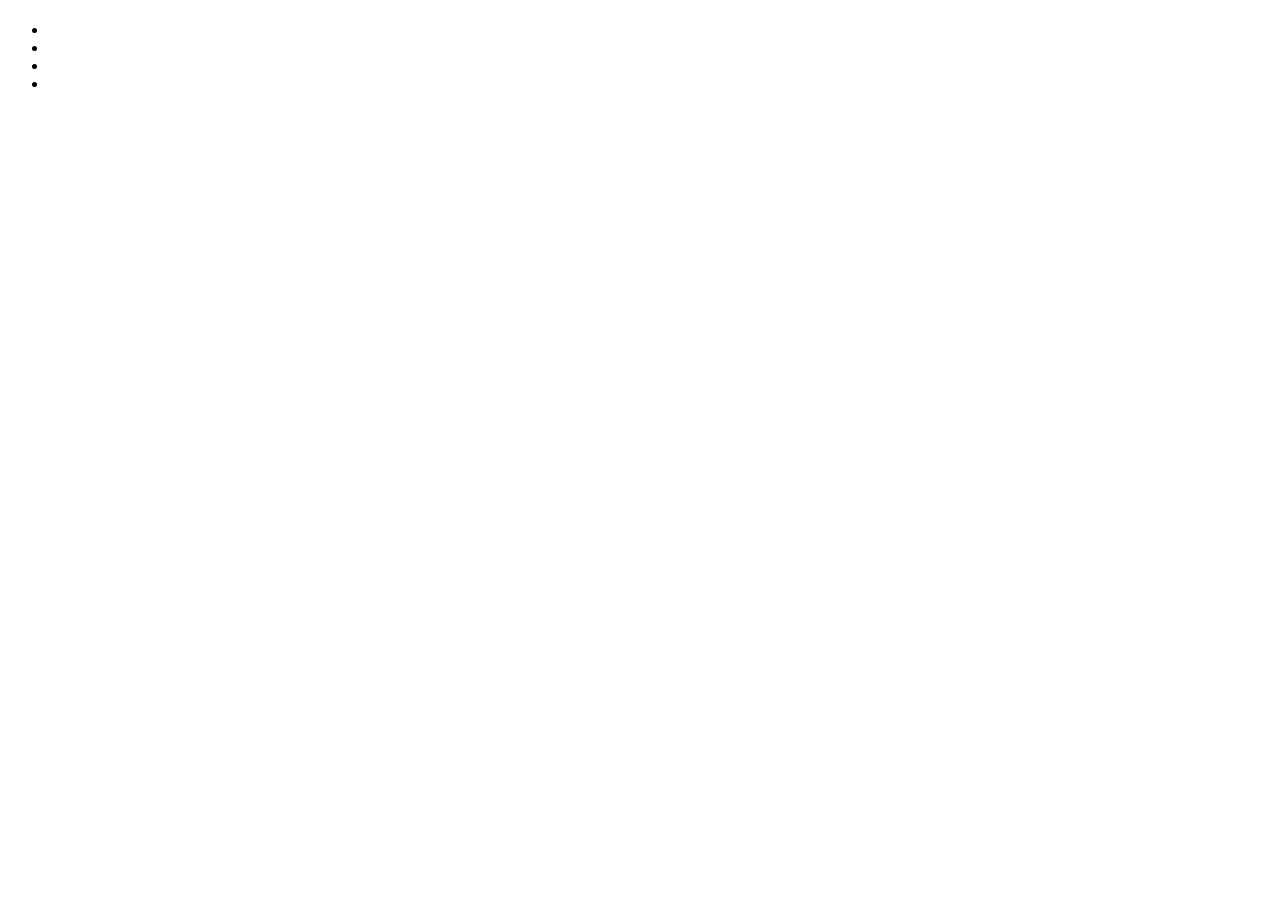
==== progect/index.html @ 701b2082 "создана структура шапки страницы" ====
<!DOCTYPE html>
<html lang="en">
<head>

    <meta charset="UTF-8">
    <meta name="viewport" content="width=device-width, initial-scale=1.0">
    <title>Document</title>
    <link rel="stylesheet" href="style.css">
</head>
<body>
    <div class="conteiner">
        <header class="main-header">
            <h1></h1>
            <ul>
                <li></li>
                <li></li>
                <li></li>
                <li></li>
            </ul>
        </header>
    </div>
</body>
</html>
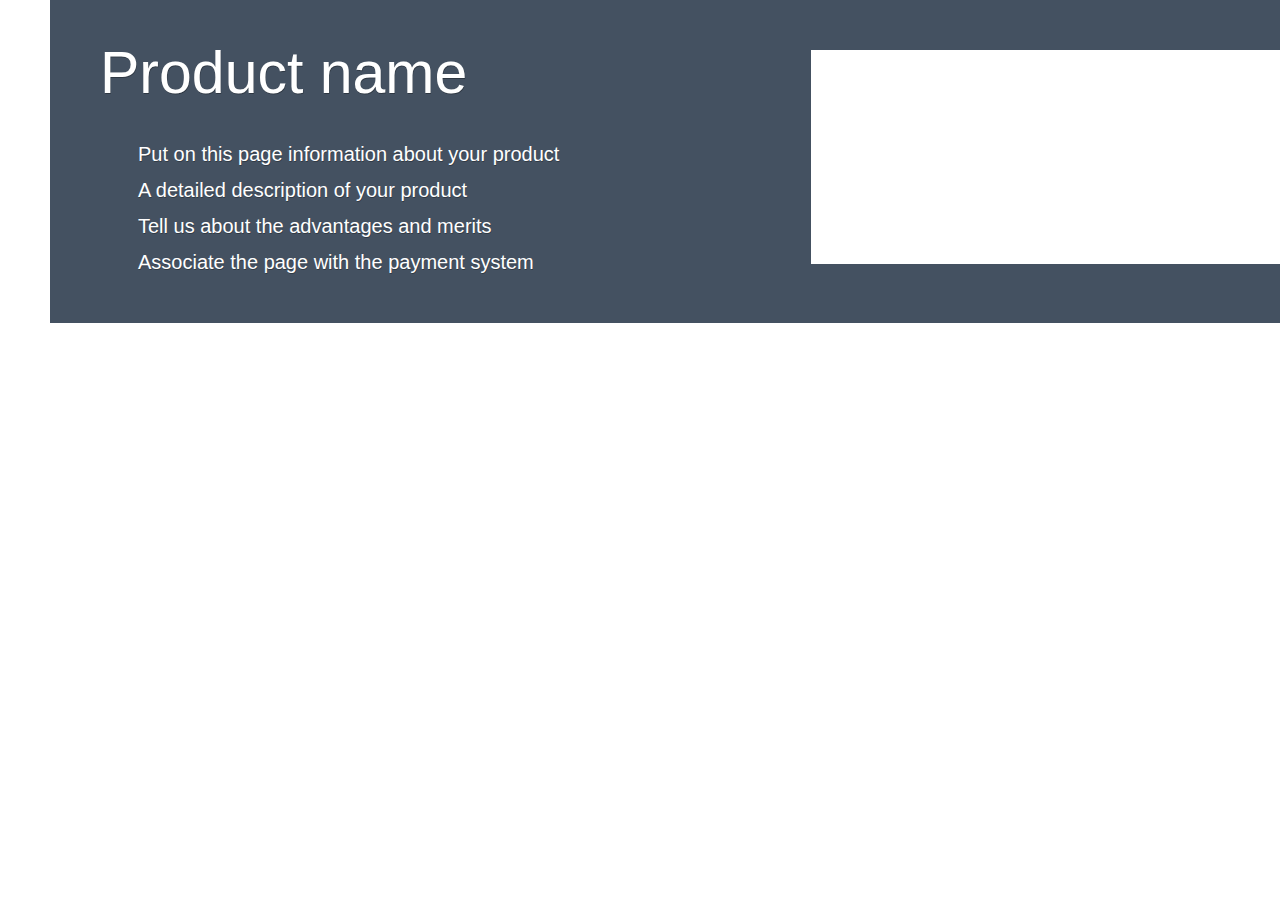
==== commit 76582f12: "Блок header закончен" ====
--- a/progect/index.html
+++ b/progect/index.html
@@ -5,18 +5,26 @@
     <meta charset="UTF-8">
     <meta name="viewport" content="width=device-width, initial-scale=1.0">
     <title>Document</title>
-    <link rel="stylesheet" href="style.css">
+    <link rel="stylesheet" href="css/style.css">
+    <link rel="stylesheet" href="fonts/9041.ttf">
 </head>
 <body>
     <div class="conteiner">
         <header class="main-header">
-            <h1></h1>
-            <ul>
-                <li></li>
-                <li></li>
-                <li></li>
-                <li></li>
-            </ul>
+            <div class="main-header-wrp">
+                <h1 class="main-header-title">Product name</h1>
+                <ul class="main-header-list">
+                    <li class="main-header-list-item">Put on this page information about your product</li>
+                    <li class="main-header-list-item">A detailed description of your product</li>
+                    <li class="main-header-list-item">Tell us about the advantages and merits</li>
+                    <li class="main-header-list-item">Associate the page with the payment system</li>
+                </ul>
+            </div>
+            <img src="img/shape9.png" alt="product-photo" class="main-header-product-photo" width="469" height="214">
+        
+        
+        
+        
         </header>
     </div>
 </body>
--- a/progect/css/style.css
+++ b/progect/css/style.css
@@ -0,0 +1,69 @@
+body {
+    margin: 0;
+    padding: 0;
+}
+@font-face {
+    font-family: Arial;
+    src: url(/fonts/9041.ttf);
+}
+.conteiner {
+    width: 1180px;
+    margin: 0 auto;
+    min-height: 100%;
+}
+.main-header {
+    width: 100%;
+    min-height: 223px;
+    padding: 50px;
+    background-color: #445161;
+}
+.main-header-wrp {
+    float: left;
+    margin: -51px 0px 0px 0px;
+}
+.main-header-title {
+    text-shadow: 0.5px 0.9px 0 rgba(0, 0, 0, 0.3);
+    font-family: Arial;
+    font-size: 59px;
+    font-weight: normal;
+    font-stretch: normal;
+    font-style: normal;
+    line-height: normal;
+    letter-spacing: normal;
+    text-align: left;
+    color: #ffffff;
+}
+.main-header-list {
+    margin: -10px 0 0 -2px;
+    list-style-type: none;
+    text-decoration: none;
+    text-shadow: 0.5px 0.9px 0 rgba(0, 0, 0, 0.3);
+    font-family: Arial;
+    font-size: 20px;
+    font-weight: normal;
+    font-stretch: normal;
+    font-style: normal;
+    line-height: 36px;
+    letter-spacing: normal;
+    text-align: left;
+    color: #ffffff;
+}
+.main-header-list-item {
+    position: relative;
+}
+.main-header-list-item:before {
+    content: "";
+    display: block;
+    width: 25px;
+    height: 19px;
+    position: absolute;
+    top: 7px;
+    left: -37px;
+    background-image: url("C:/Users/Гога-Николай/Desktop/HTML5_CSS3/progect/img/check-icon.png");
+    background-size: contain;
+    background-repeat: no-repeat;
+    background-position: center;
+}
+.main-header-product-photo {
+    float: right;
+}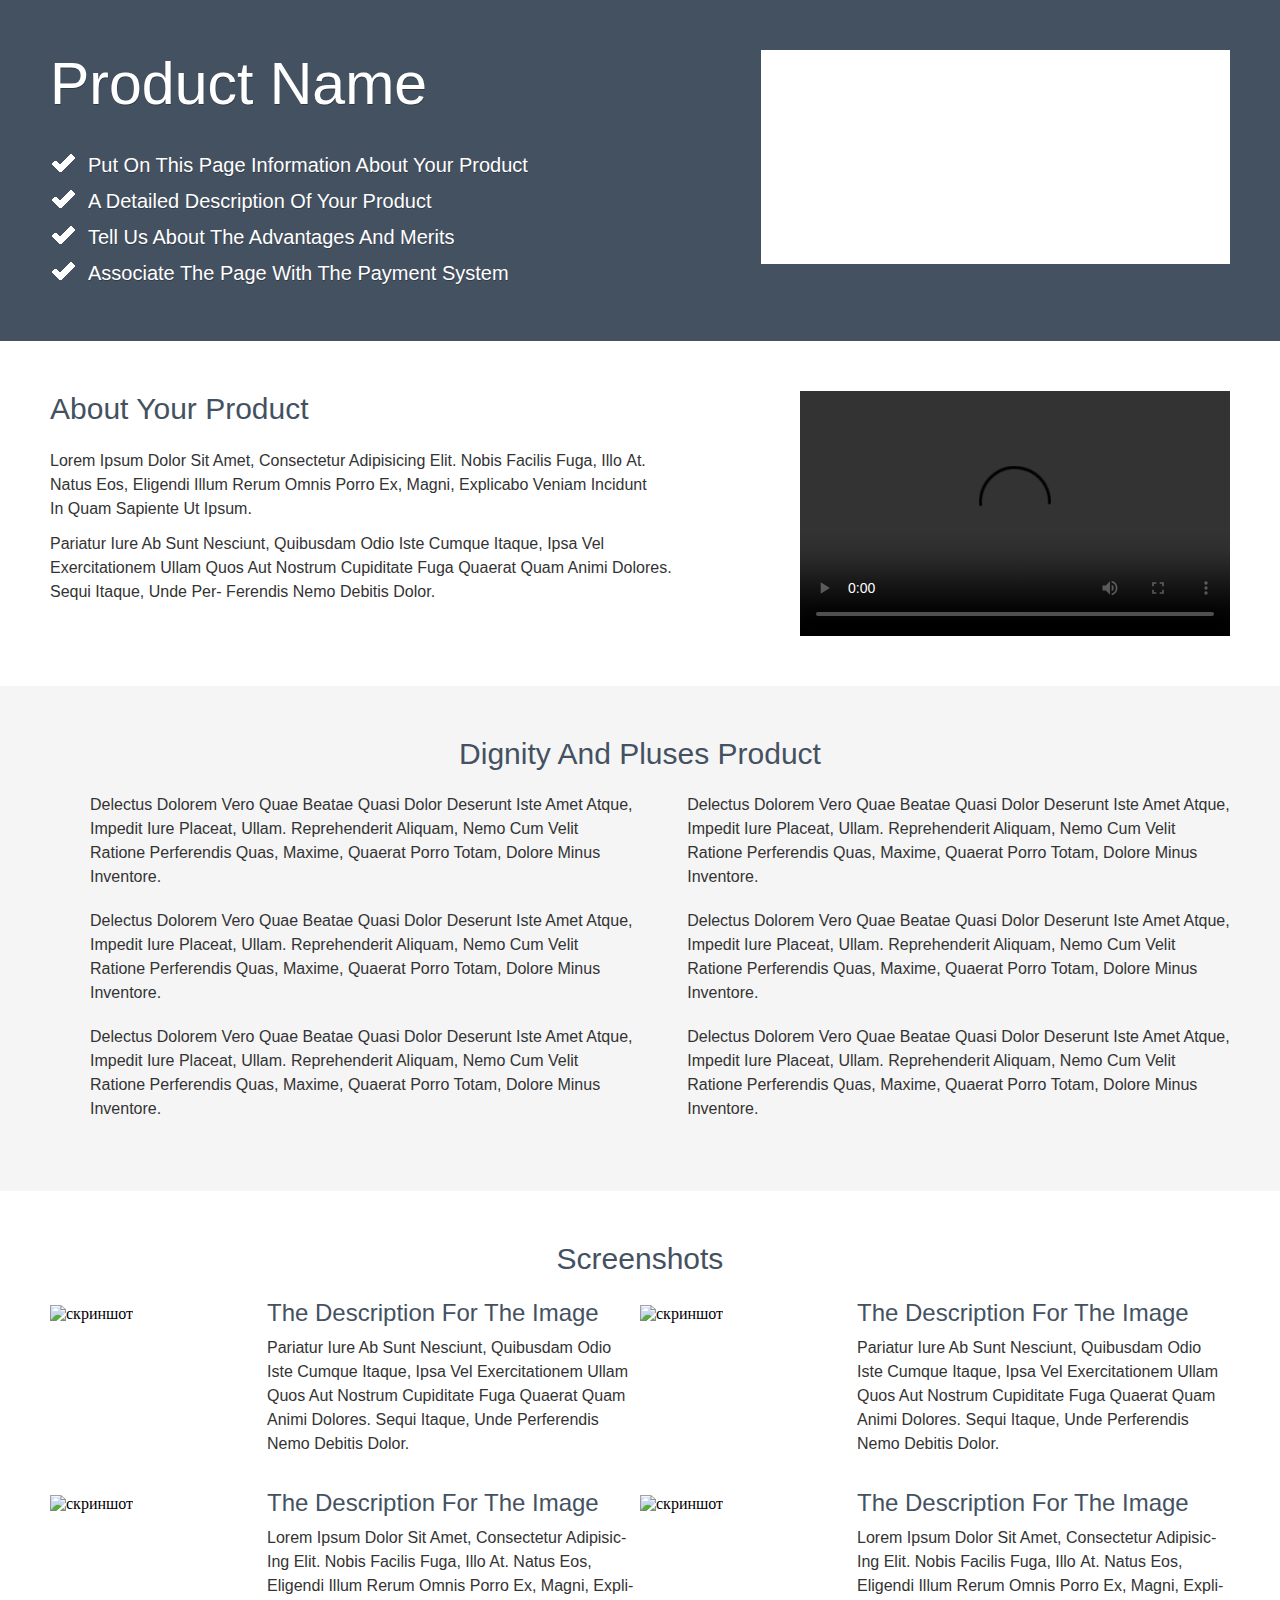
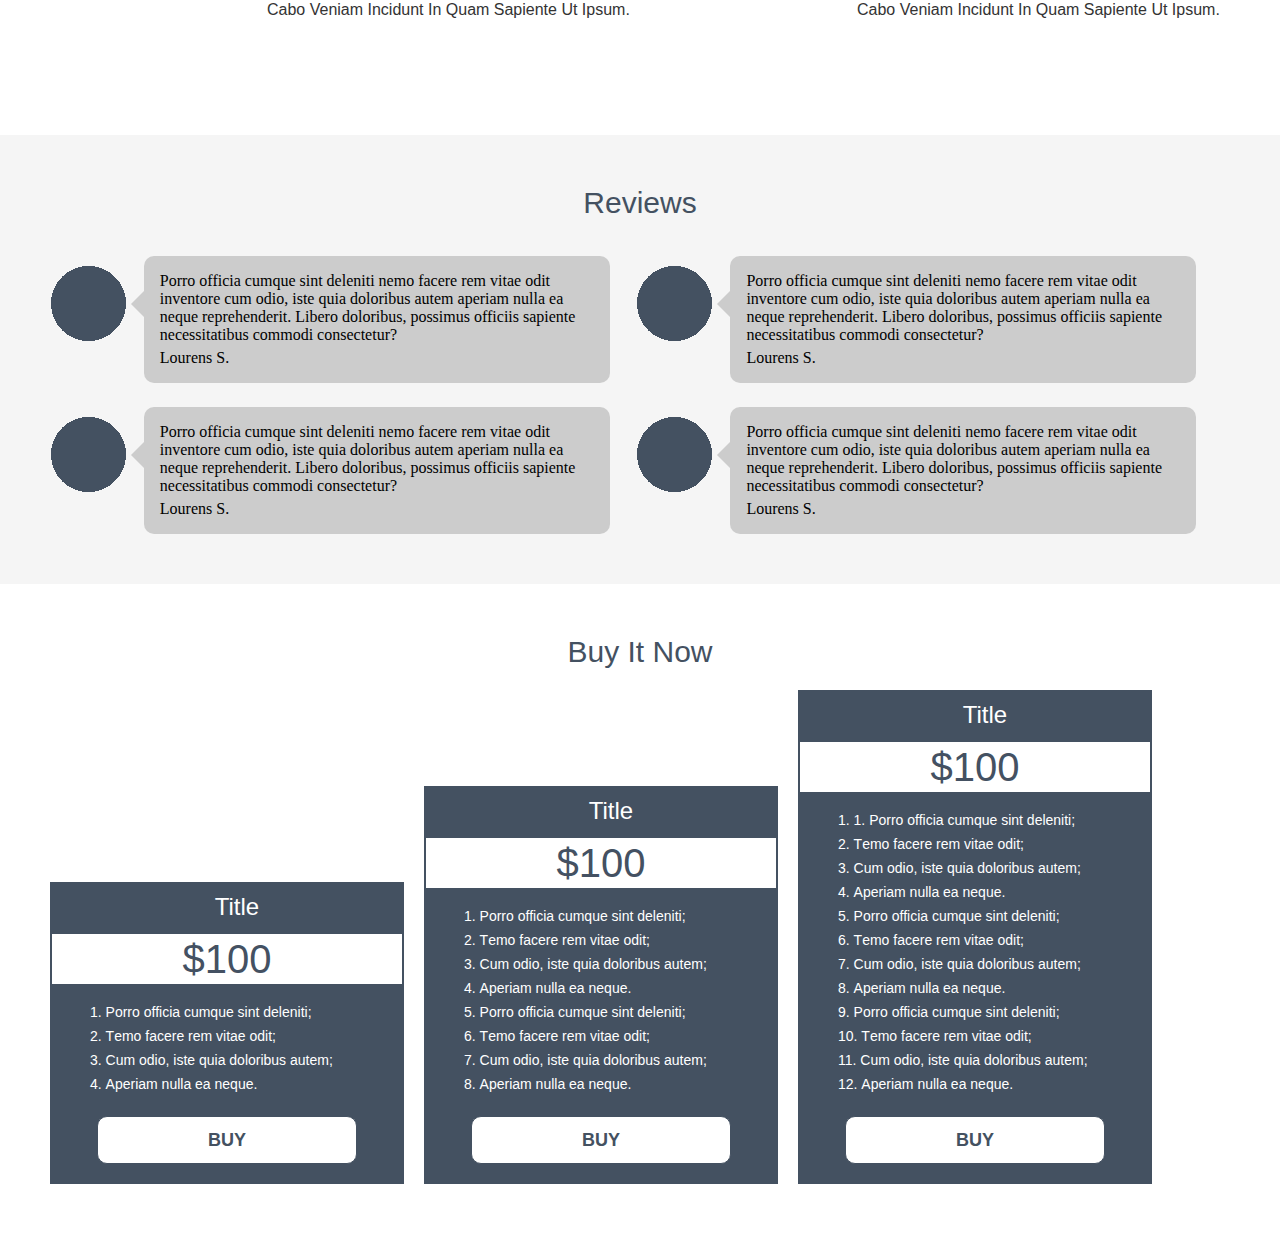
==== commit c1739f7f: "верстка блока с ценами закончена" ====
--- a/progect/index.html
+++ b/progect/index.html
@@ -12,20 +12,147 @@
     <div class="conteiner">
         <header class="main-header">
             <div class="main-header-wrp">
-                <h1 class="main-header-title">Product name</h1>
+                <span class="main-header-title">Product name</span>
                 <ul class="main-header-list">
                     <li class="main-header-list-item">Put on this page information about your product</li>
                     <li class="main-header-list-item">A detailed description of your product</li>
                     <li class="main-header-list-item">Tell us about the advantages and merits</li>
                     <li class="main-header-list-item">Associate the page with the payment system</li>
                 </ul>
+             </div>
+            <img src="img/shape9.png" alt="product-photo" class="main-header-product-photo" width="469" height="214">
+        </header>
+            <main class="content">
+            <section class="about">
+            <div class="about-wrp">
+                <h2 class="about-title">About your product</h2>
+                <p class="about-txt-one">Lorem ipsum dolor sit amet, consectetur adipisicing elit. Nobis facilis fuga, illo&nbsp;at. Natus eos, eligendi illum rerum omnis porro&nbsp;ex, magni, explicabo veniam incidunt in&nbsp;quam sapiente ut ipsum.</p>
+                <p class="about-txt-two">Pariatur iure ab&nbsp;sunt nesciunt, quibusdam odio iste cumque itaque, ipsa vel exercitationem ullam quos aut nostrum cupiditate fuga quaerat quam animi dolores. Sequi itaque, unde per- ferendis nemo debitis dolor.</p>
             </div>
-            <img src="img/shape9.png" alt="product-photo" class="main-header-product-photo" width="469" height="214">
-        
-        
-        
-        
-        </header>
+            <video class="about-video-product" src="https://www.youtube.com/watch?v=lkQ0LDx9jHs" controls="controls" width="430" height="245"></video>
+        </section>
+        <section class="pluses">
+            <h2 class="pluses-title">Dignity and pluses product</h2>
+            <ul class="pluses-list-one">
+                <li class="pluses-list-item">Delectus dolorem vero quae beatae quasi dolor deserunt iste amet atque, impedit iure placeat, ullam. Reprehenderit aliquam, nemo cum velit ratione perferendis quas, maxime, quaerat porro totam, dolore minus inventore.</li>
+                <li class="pluses-list-item">Delectus dolorem vero quae beatae quasi dolor deserunt iste amet atque, impedit iure placeat, ullam. Reprehenderit aliquam, nemo cum velit ratione perferendis quas, maxime, quaerat porro totam, dolore minus inventore.</li>
+                <li class="pluses-list-item">Delectus dolorem vero quae beatae quasi dolor deserunt iste amet atque, impedit iure placeat, ullam. Reprehenderit aliquam, nemo cum velit ratione perferendis quas, maxime, quaerat porro totam, dolore minus inventore.</li>
+            </ul>
+            <ul class="pluses-list-two">
+                <li class="pluses-list-item">Delectus dolorem vero quae beatae quasi dolor deserunt iste amet atque, impedit iure placeat, ullam. Reprehenderit aliquam, nemo cum velit ratione perferendis quas, maxime, quaerat porro totam, dolore minus inventore.</li>
+                <li class="pluses-list-item">Delectus dolorem vero quae beatae quasi dolor deserunt iste amet atque, impedit iure placeat, ullam. Reprehenderit aliquam, nemo cum velit ratione perferendis quas, maxime, quaerat porro totam, dolore minus inventore.</li>
+                <li class="pluses-list-item">Delectus dolorem vero quae beatae quasi dolor deserunt iste amet atque, impedit iure placeat, ullam. Reprehenderit aliquam, nemo cum velit ratione perferendis quas, maxime, quaerat porro totam, dolore minus inventore.</li>
+            </ul>
+        </section>
+        <section class="scrinshots">
+            <h2 class="scrinshots-title">Screenshots</h2>
+            <div class="scrinshots-wrp">
+                <figure class="scrinshots-img">
+                    <img src="img/img-scrinshot.png" alt="скриншот" width="200" height="150">
+                    <figyration class="scrinshots-txt">
+                        <h3>The description for the image</h3>
+                        <p>Pariatur iure ab sunt nesciunt, quibusdam odio iste cumque itaque, ipsa vel exercitationem ullam quos aut nostrum cupiditate fuga quaerat quam animi dolores. Sequi itaque, unde perferendis nemo debitis dolor.</p>
+                    </figyration>
+                </figure>
+                <figure class="scrinshots-img">
+                    <img src="img/img-scrinshot.png" alt="скриншот" width="200" height="150">
+                    <figyration class="scrinshots-txt">
+                        <h3>The description for the image</h3>
+                        <p>Pariatur iure ab sunt nesciunt, quibusdam odio iste cumque itaque, ipsa vel exercitationem ullam quos aut nostrum cupiditate fuga quaerat quam animi dolores. Sequi itaque, unde perferendis nemo debitis dolor.</p>
+                    </figyration>
+                </figure>
+                <figure class="scrinshots-img">
+                    <img src="img/img-scrinshot.png" alt="скриншот" width="200" height="150">
+                    <figyration class="scrinshots-txt">
+                        <h3>The description for the image</h3>
+                        <p>Lorem ipsum dolor sit amet, consectetur adipisic- ing elit. Nobis facilis fuga, illo at. Natus eos, eligendi illum rerum omnis porro ex, magni, expli- cabo veniam incidunt in quam sapiente ut ipsum.</p>
+                    </figyration>
+                </figure>
+                <figure class="scrinshots-img">
+                    <img src="img/img-scrinshot.png" alt="скриншот" width="200" height="150">
+                    <figyration class="scrinshots-txt">
+                        <h3>The description for the image</h3>
+                        <p>Lorem ipsum dolor sit amet, consectetur adipisic- ing elit. Nobis facilis fuga, illo&nbsp;at. Natus eos, eligendi illum rerum omnis porro&nbsp;ex, magni, expli- cabo veniam incidunt in&nbsp;quam sapiente ut&nbsp;ipsum.</p>
+                    </figyration>
+                </figure>
+            </div>
+        </section>
+        <section class="reviews">
+            <h2 class="reviews-title">reviews</h2>
+            <div class="reviews-wrp">
+                <div class="review-elements">
+                    <p>Porro officia cumque sint deleniti nemo facere rem vitae odit inventore cum odio, iste quia doloribus autem aperiam nulla ea neque reprehenderit. Libero doloribus, possimus officiis sapiente necessitatibus commodi consectetur?
+                    <span>Lourens S.</span>
+                    </p>
+                </div>
+                <div class="review-elements">
+                    <p>Porro officia cumque sint deleniti nemo facere rem vitae odit inventore cum odio, iste quia doloribus autem aperiam nulla ea neque reprehenderit. Libero doloribus, possimus officiis sapiente necessitatibus commodi consectetur?
+                    <span>Lourens S.</span>
+                    </p>
+                </div>
+                <div class="review-elements">
+                    <p>Porro officia cumque sint deleniti nemo facere rem vitae odit inventore cum odio, iste quia doloribus autem aperiam nulla ea neque reprehenderit. Libero doloribus, possimus officiis sapiente necessitatibus commodi consectetur?
+                    <span>Lourens S.</span>
+                    </p>
+                </div>
+                <div class="review-elements">
+                    <p>Porro officia cumque sint deleniti nemo facere rem vitae odit inventore cum odio, iste quia doloribus autem aperiam nulla ea neque reprehenderit. Libero doloribus, possimus officiis sapiente necessitatibus commodi consectetur?
+                    <span>Lourens S.</span>
+                    </p>
+                </div>
+            </div>
+        </section>
+        <section class="buyitnow">
+            <h2 class="buyitnow-title">buy it now</h2>
+            <div class="buyitnow-price">
+                <span class="buyitnow-item-title">title</span>
+                <span class="buyitnow-item-cost">&#36;100</span>
+                <ol class="buyitnow-item-list">
+                    <li>Porro officia cumque sint deleniti;</li>
+                    <li>Тemo facere rem vitae odit;</li>
+                    <li>Cum odio, iste quia doloribus autem;</li>
+                    <li>Aperiam nulla ea neque.</li>
+                </ol>
+                <button class="buyitnow-item-btn">buy</button>
+            </div>
+            <div class="buyitnow-price">
+                <span class="buyitnow-item-title">title</span>
+                <span class="buyitnow-item-cost">&#36;100</span>
+                <ol class="buyitnow-item-list">
+                    <li>Porro officia cumque sint deleniti; </li>
+                    <li>Тemo facere rem vitae odit;</li>
+                    <li>Cum odio, iste quia doloribus autem;</li>
+                    <li>Aperiam nulla ea neque.</li>
+                    <li>Porro officia cumque sint deleniti;</li>
+                    <li>Тemo facere rem vitae odit;</li>
+                    <li>Cum odio, iste quia doloribus autem;</li>
+                    <li>Aperiam nulla ea neque.</li>
+                </ol>
+                <button class="buyitnow-item-btn">buy</button>
+            </div>
+            <div class="buyitnow-price">
+                <span class="buyitnow-item-title">title</span>
+                <span class="buyitnow-item-cost">&#36;100</span>
+                <ol class="buyitnow-item-list">
+                    <li>1. Porro officia cumque sint deleniti;</li>
+                    <li>Тemo facere rem vitae odit;</li>
+                    <li>Cum odio, iste quia doloribus autem;</li>
+                    <li>Aperiam nulla ea neque.</li>
+                    <li>Porro officia cumque sint deleniti;</li>
+                    <li>Тemo facere rem vitae odit;</li>
+                    <li>Cum odio, iste quia doloribus autem;</li>
+                    <li>Aperiam nulla ea neque.</li>
+                    <li>Porro officia cumque sint deleniti;</li>
+                    <li>Тemo facere rem vitae odit;</li>
+                    <li>Cum odio, iste quia doloribus autem;</li>
+                    <li>Aperiam nulla ea neque.</li>
+                </ol>
+                <button class="buyitnow-item-btn">buy</button>
+            </div>
+        </section>
+
+
+        </main>
     </div>
 </body>
 </html>--- a/progect/css/style.css
+++ b/progect/css/style.css
@@ -7,7 +7,7 @@
     src: url(/fonts/9041.ttf);
 }
 .conteiner {
-    width: 1180px;
+    width: 1280px;
     margin: 0 auto;
     min-height: 100%;
 }
@@ -16,12 +16,20 @@
     min-height: 223px;
     padding: 50px;
     background-color: #445161;
+    box-sizing: border-box;
+}
+.main-header:after {
+    content: "";
+    display: block;
+    width: 100%;
+    clear: both;
 }
 .main-header-wrp {
     float: left;
-    margin: -51px 0px 0px 0px;
+    margin: 0;
 }
 .main-header-title {
+    text-transform: capitalize;
     text-shadow: 0.5px 0.9px 0 rgba(0, 0, 0, 0.3);
     font-family: Arial;
     font-size: 59px;
@@ -34,7 +42,8 @@
     color: #ffffff;
 }
 .main-header-list {
-    margin: -10px 0 0 -2px;
+    text-transform: capitalize;
+    margin: 29px 0 0 -2px;
     list-style-type: none;
     text-decoration: none;
     text-shadow: 0.5px 0.9px 0 rgba(0, 0, 0, 0.3);
@@ -59,11 +68,408 @@
     position: absolute;
     top: 7px;
     left: -37px;
-    background-image: url("C:/Users/Гога-Николай/Desktop/HTML5_CSS3/progect/img/check-icon.png");
+    background-image: url("../img/check-icon.png");
     background-size: contain;
     background-repeat: no-repeat;
     background-position: center;
 }
 .main-header-product-photo {
     float: right;
-}+}
+.content {
+    width: 100%;
+    min-height: 1673px;
+}
+.content:after {
+    content: "";
+    display: block;
+    width: 100%;
+    clear: both;
+}
+.about {
+    width: 100%;
+    min-height: 252px;
+    float: left;
+    background-color: #ffffff;
+    padding: 50px;
+    box-sizing: border-box;
+}
+.about-wrp {
+    width: 640px;
+    min-height: 201px;
+    float: left;
+}
+.about-title {
+    text-transform: capitalize;
+    margin: 0;
+    font-family: Arial;
+    font-size: 30px;
+    font-weight: normal;
+    font-stretch: normal;
+    font-style: normal;
+    line-height: 36px;
+    letter-spacing: normal;
+    text-align: left;
+    color: #445161;
+}
+.about-txt-one {
+    text-transform: capitalize;
+    margin: 22px 0 0 0;
+    font-family: Arial;
+    font-size: 16px;
+    font-weight: normal;
+    font-stretch: normal;
+    font-style: normal;
+    line-height: 24px;
+    letter-spacing: normal;
+    text-align: left;
+    color: #333333;
+}
+.about-txt-two {
+    text-transform: capitalize;
+    margin: 11px 0 0 0;
+    font-family: Arial;
+    font-size: 16px;
+    font-weight: normal;
+    font-stretch: normal;
+    font-style: normal;
+    line-height: 24px;
+    letter-spacing: normal;
+    text-align: left;
+    color: #333333;
+}
+.about-video-product {
+    margin: 0;
+    float: right;
+}
+.pluses {
+    padding: 50px;
+    background-color: #f5f5f5;
+    width: 100%;
+    min-height: 350px;
+    float: left;
+    box-sizing: border-box;
+}
+.pluses-title {
+    text-transform: capitalize;
+    margin: 0;
+    width: 100%;
+    display: inline-block;
+    text-align: center;
+    font-family: Arial;
+    font-size: 30px;
+    font-weight: normal;
+    font-stretch: normal;
+    font-style: normal;
+    line-height: 36px;
+    letter-spacing: normal;
+    color: #445161;
+}
+.pluses-list-one {
+    text-transform: capitalize;
+    list-style-type: none;
+    float: left;
+    margin: 21px 0 0 0;
+    width: 531px;
+    min-height: 260px;
+    text-decoration: none;
+    font-family: Arial;
+    font-size: 16px;
+    font-weight: normal;
+    font-stretch: normal;
+    font-style: normal;
+    line-height: 24px;
+    letter-spacing: normal;
+    text-align: left;
+    color: #333333;
+}
+.pluses-list-two {
+    text-transform: capitalize;
+    list-style-type: none;
+    float: right;
+    margin: 21px 0 0 0;
+    width: 531px;
+    min-height: 260px;
+    text-decoration: none;
+    font-family: Arial;
+    font-size: 16px;
+    font-weight: normal;
+    font-stretch: normal;
+    font-style: normal;
+    line-height: 24px;
+    letter-spacing: normal;
+    text-align: left;
+    color: #333333;
+}
+.pluses-list-item {
+    padding: 0px 0 20px 0;
+    position: relative;
+}
+.pluses-list-item:last-child {
+    margin: 0;
+}
+.pluses ul {
+    width: 46%;
+}
+.pluses-list-item:before {
+    content: "";
+    display: block;
+    width: 32px;
+    height: 32px;
+    position: absolute;
+    top: 7px;
+    left: -41px;
+    background-image: url("../img/shape3.png");
+    background-size: contain;
+    background-repeat: no-repeat;
+    background-position: center;
+}
+.scrinshots {
+    float: left;
+    width: 100%;
+    min-height: 487px;
+    background-color: #ffffff;
+    padding: 50px;
+    box-sizing: border-box;
+}
+.scrinshots-title {
+    text-transform: capitalize;
+    margin: 0;
+    width: 100%;
+    display: inline-block;
+    text-align: center;
+    font-family: Arial;
+    font-size: 30px;
+    font-weight: normal;
+    font-stretch: normal;
+    font-style: normal;
+    line-height: 36px;
+    letter-spacing: normal;
+    color: #445161;
+}
+.scrinshots-wrp {
+    margin: 28px 0 0 0;
+    width: 100%;
+    min-height: 330px;
+    float: left;
+}
+.scrinshots-img {
+    margin: 0;
+    float: left;
+    width: 590px;
+    min-height: 190px;
+}
+.scrinshots-txt {
+    margin: -7px 0 0 0;
+    float: right;
+    min-height: 150px;
+    width: 373px;
+}
+.scrinshots-txt h3 {
+    text-transform: capitalize;
+    margin: 0;
+    font-family: Arial;
+    font-size: 24px;
+    font-weight: normal;
+    font-stretch: normal;
+    font-style: normal;
+    line-height: 30px;
+    letter-spacing: normal;
+    text-align: left;
+    color: #445161;
+}
+.scrinshots-txt p {
+    text-transform: capitalize;
+    margin: 8px 0 0 0;
+    width: 367px;
+    font-family: Arial;
+    font-size: 16px;
+    font-weight: normal;
+    font-stretch: normal;
+    font-style: normal;
+    line-height: 24px;
+    letter-spacing: normal;
+    text-align: left;
+    color: #333333;
+}
+.reviews {
+    float: left;
+    padding: 50px;
+    box-sizing: border-box;
+    width: 100%;
+    background-color: #f5f5f5;
+}
+.reviews-title {
+    text-transform: capitalize;
+    margin: 0 0 35px 0;
+    text-decoration: none;
+    font-family: Arial;
+    font-size: 30px;
+    font-weight: normal;
+    font-stretch: normal;
+    font-style: normal;
+    line-height: 36px;
+    letter-spacing: normal;
+    text-align: center;
+    color: #445161;
+}
+.reviews-wrp {
+    width: 100%;
+    min-height: 266px;
+    margin: 0;
+    float: left;
+}
+.review-elements {
+    float: right;
+    width: 47%;
+    min-height: 121px;
+    position: relative;
+}
+.review-elements:first-child {
+    margin: 0 0 24px 0;
+}
+.review-elements:nth-child(2) {
+    margin: 0 32px 24px 0;
+}
+.review-elements:last-child {
+    margin: 0 32px 0 0;
+}
+.review-elements::before {
+    content: "";
+    display: block;
+    width: 75px;
+    height: 75px;
+    position: absolute;
+    top: 10px;
+    left: -38px;
+    background-image: url("../img/userpic.png");
+}
+.review-elements p {
+    width: 434px;
+    margin: 0 0 0 55px;
+    padding: 16px;
+    background-color: #ccc;
+    border-radius: 10px;
+    position: relative;
+}
+  
+.review-elements p:before {
+    content: "";
+    display: block;
+    border: 13px solid transparent; 
+    border-right: 13px solid #ccc;
+    position: absolute;
+    top: 35px;
+    left: -26px;
+}
+  
+.review-elements span {
+    display: block;
+    margin: 5px 0 0 0;
+}
+.buyitnow {
+    min-width: 656px;
+    padding: 50px;
+    display: flex;
+    flex-wrap: wrap;
+    align-items: flex-end;
+}
+.buyitnow-title {
+    margin: 0 0 20px 0;
+    width: 100%;
+    display: block;
+    text-transform: capitalize;
+    font-family: Arial;
+    font-size: 30px;
+    font-weight: normal;
+    font-stretch: normal;
+    font-style: normal;
+    line-height: 36px;
+    letter-spacing: normal;
+    text-align: center;
+    color: #445161;
+}
+.buyitnow-price {
+    width: 30%;
+    margin: 0 20px 0 0;
+    background-color: #445161;
+}
+.buyitnow-price:last-child {
+    margin: 0;
+}
+.buyitnow-item-title {
+    display: block;
+    width: 100%;
+    text-align: center;
+    padding: 10px;
+    text-transform: capitalize;
+    font-family: Arial;
+    font-size: 24px;
+    font-weight: normal;
+    font-stretch: normal;
+    font-style: normal;
+    line-height: 30px;
+    letter-spacing: normal;
+    color: #ffffff;
+}
+.buyitnow-item-cost {
+    display: block;
+    width: 100%;
+    text-align: center;
+    background-color: #fff;
+    padding: 10px;
+    border: 2px solid  #445161;
+    box-sizing: border-box;
+    font-family: Arial;
+    font-size: 40px;
+    font-weight: normal;
+    font-stretch: normal;
+    font-style: normal;
+    line-height: 30px;
+    letter-spacing: normal;
+    color: #445162;
+}
+.buyitnow-item-list {
+    list-style-position: inside;
+    font-family: Arial;
+    font-size: 14px;
+    font-weight: normal;
+    font-stretch: normal;
+    font-style: normal;
+    line-height: 24px;
+    letter-spacing: normal;
+    text-align: left;
+    color: #ffffff;
+}
+.buyitnow-item-btn {
+    margin: 20px auto;
+    display: block;
+    width: 260px;
+    padding: 14px;
+    text-align: center;
+    border: 1px solid #445161;
+    text-decoration: none;
+    background-color: #fff;
+    text-transform: uppercase;
+    border-radius: 10px;
+    word-break: break-all;
+    outline: none;
+    font-family: Arial;
+    font-size: 18px;
+    font-weight: bold;
+    font-stretch: normal;
+    font-style: normal;
+    line-height: 18px;
+    letter-spacing: normal;
+    color: #445161;
+}
+.buyitnow-item-btn:hover {
+    background-color: #ccc;
+    color: #fff;
+    border: 1px solid #fff;
+}
+.buyitnow-item-btn:active {
+    background-color: #fff;
+    color: #445161;
+    border: 1px solid #445161;
+}
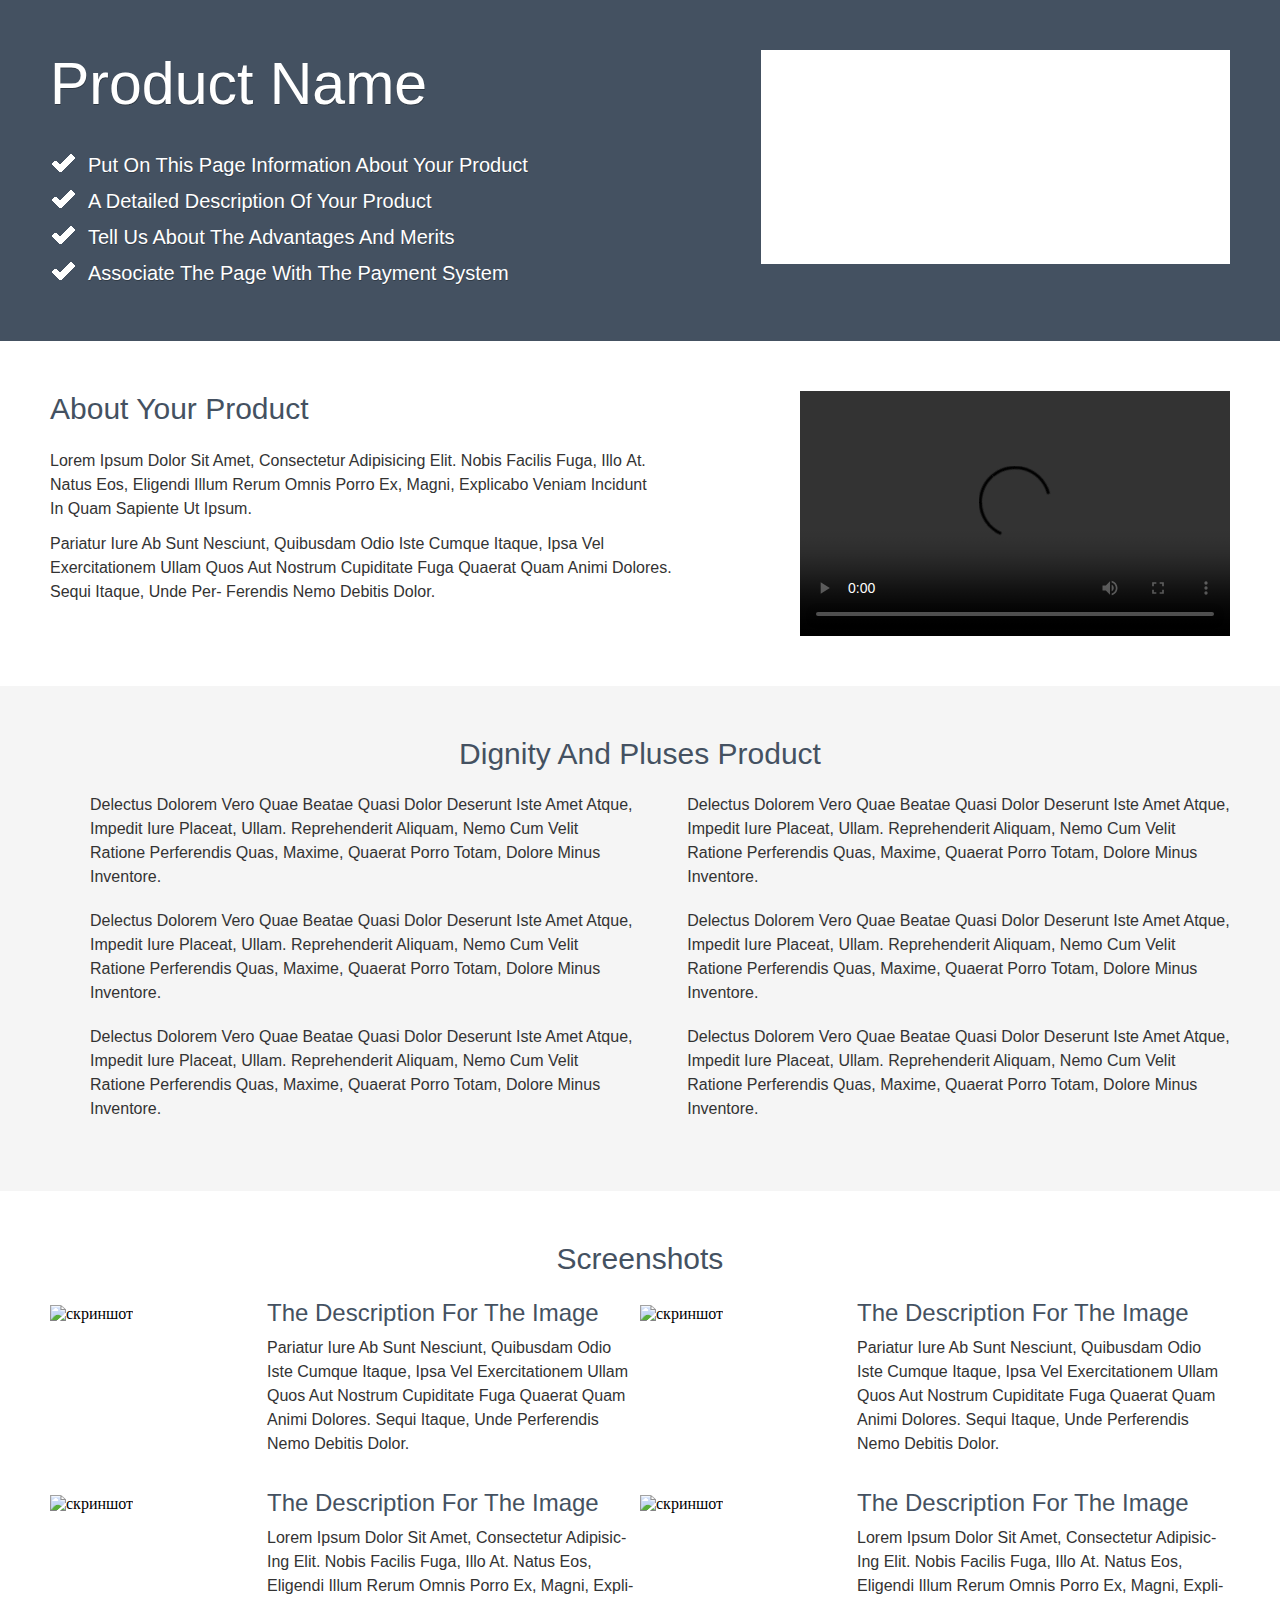
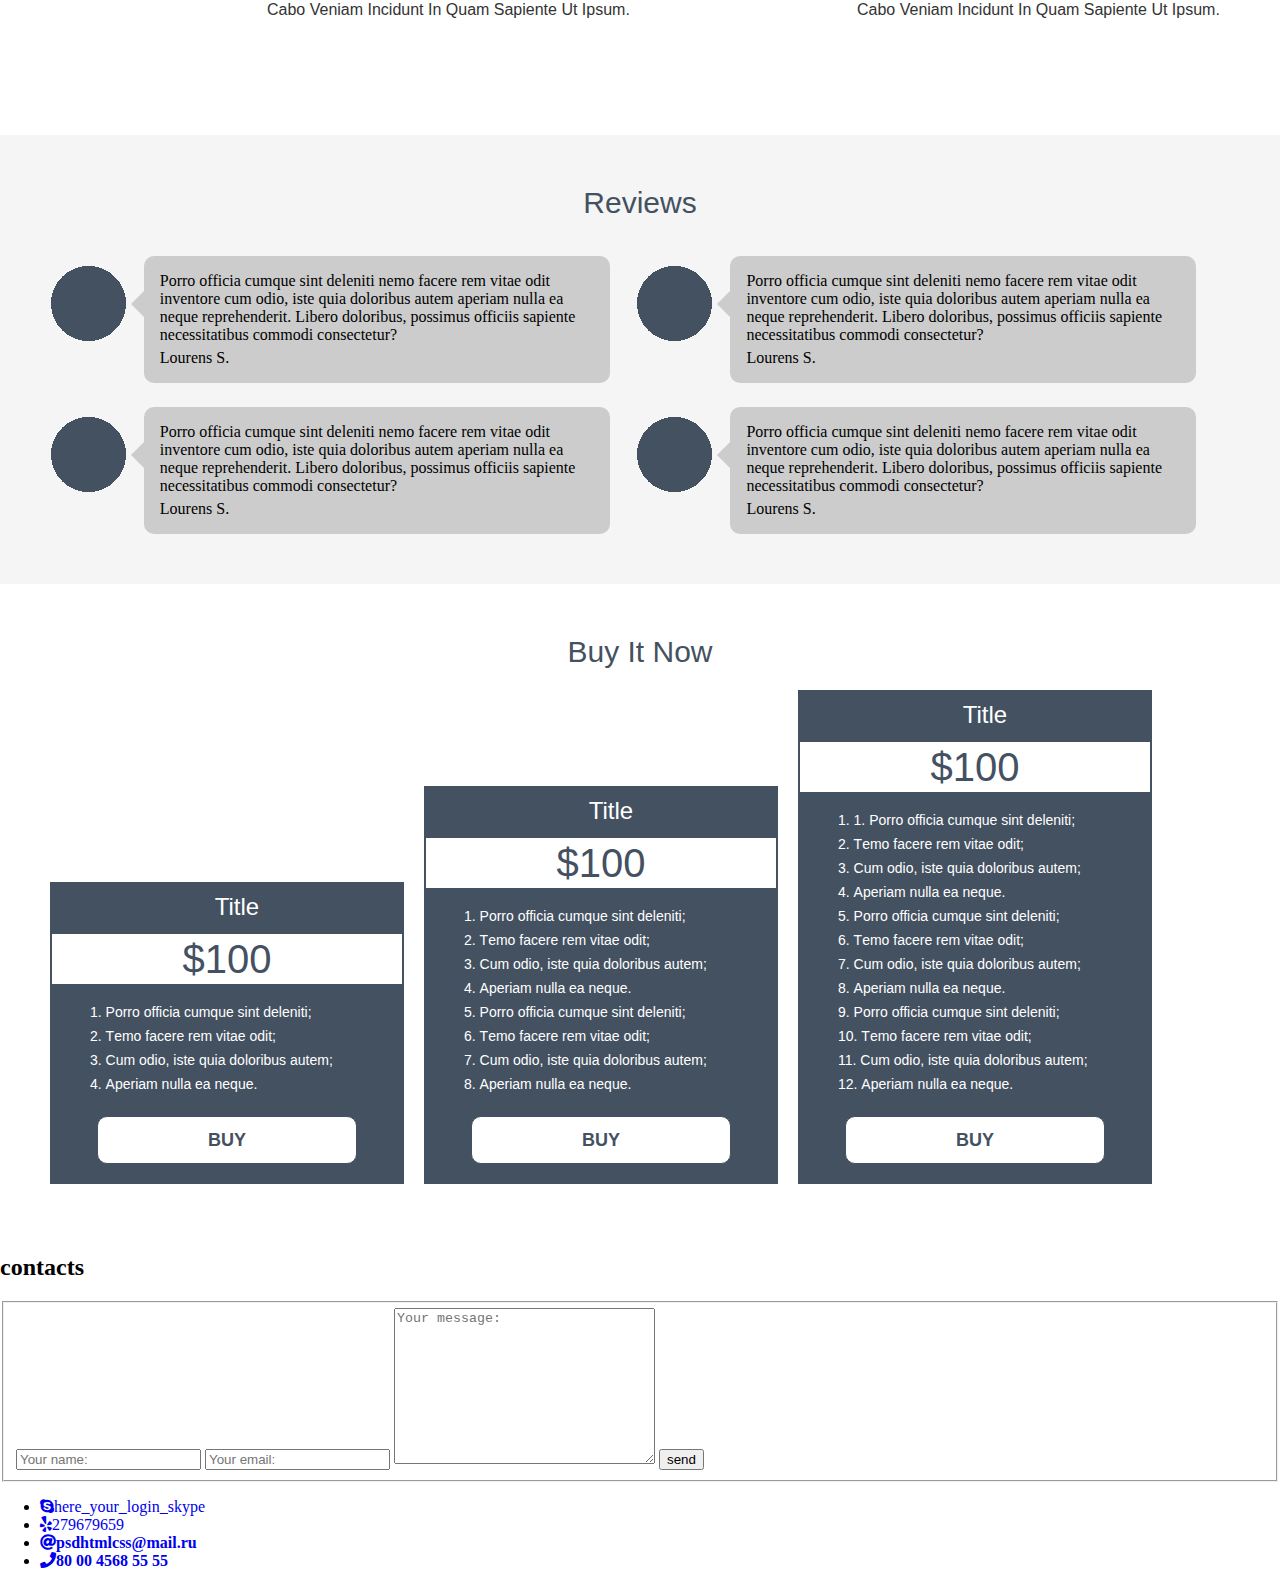
==== commit 104a2494: "kjk" ====
--- a/progect/index.html
+++ b/progect/index.html
@@ -7,6 +7,7 @@
     <title>Document</title>
     <link rel="stylesheet" href="css/style.css">
     <link rel="stylesheet" href="fonts/9041.ttf">
+    <link rel="stylesheet" href="fonts/fontawesome-free-5.12.0-web/css/all.min.css">
 </head>
 <body>
     <div class="conteiner">
@@ -150,9 +151,40 @@
                 <button class="buyitnow-item-btn">buy</button>
             </div>
         </section>
-
-
         </main>
+        <footer class="footer">
+            <h2 class="footer-title">contacts</h2>
+            <form action="#" class="form" method="post">
+                <fieldset>
+                    <input id="fio" type="text" placeholder="Your name:" required>
+                    <input id="email" type="email" required placeholder="Your email:">
+                    <textarea name="textarea" id="txt" cols="30" rows="10" placeholder="Your message:"></textarea>
+                    <input type="submit" value="send">
+                </fieldset>
+                <div class="footer-wrp">
+                    <ul class="footer-contacts-list">
+                        <li class="footer-contacts-list-item">
+                            <a href="#"><i class="fab fa-skype">here_your_login_skype</i></a>
+                        </li>
+                        <li class="footer-contacts-list-item">
+                            <a href="#"><i class="fab fa-yelp">279679659</i></a>
+                        </li>
+                        <li class="footer-contacts-list-item">
+                            <a href="#"><i class="fas fa-at">psdhtmlcss@mail.ru</i></a>
+                        </li>
+                        <li class="footer-contacts-list-item">
+                            <a href="#"><i class="fas fa-phone">80 00 4568 55 55</i></a>
+                        </li>
+                    </ul>
+                    <div class="footer-icons">
+                        <a href="#"></a>
+                        <a href="#"></a>
+                        <a href="#"></a>
+                        <a href="#"></a>
+                    </div>
+                </div>
+            </form>
+        </footer>
     </div>
 </body>
 </html>--- a/progect/fonts/fontawesome-free-5.12.0-web/css/all.min.css
+++ b/progect/fonts/fontawesome-free-5.12.0-web/css/all.min.css
@@ -0,0 +1,5 @@
+/*!
+ * Font Awesome Free 5.12.0 by @fontawesome - https://fontawesome.com
+ * License - https://fontawesome.com/license/free (Icons: CC BY 4.0, Fonts: SIL OFL 1.1, Code: MIT License)
+ */
+.fa,.fab,.fad,.fal,.far,.fas{-moz-osx-font-smoothing:grayscale;-webkit-font-smoothing:antialiased;display:inline-block;font-style:normal;font-variant:normal;text-rendering:auto;line-height:1}.fa-lg{font-size:1.33333em;line-height:.75em;vertical-align:-.0667em}.fa-xs{font-size:.75em}.fa-sm{font-size:.875em}.fa-1x{font-size:1em}.fa-2x{font-size:2em}.fa-3x{font-size:3em}.fa-4x{font-size:4em}.fa-5x{font-size:5em}.fa-6x{font-size:6em}.fa-7x{font-size:7em}.fa-8x{font-size:8em}.fa-9x{font-size:9em}.fa-10x{font-size:10em}.fa-fw{text-align:center;width:1.25em}.fa-ul{list-style-type:none;margin-left:2.5em;padding-left:0}.fa-ul>li{position:relative}.fa-li{left:-2em;position:absolute;text-align:center;width:2em;line-height:inherit}.fa-border{border:.08em solid #eee;border-radius:.1em;padding:.2em .25em .15em}.fa-pull-left{float:left}.fa-pull-right{float:right}.fa.fa-pull-left,.fab.fa-pull-left,.fal.fa-pull-left,.far.fa-pull-left,.fas.fa-pull-left{margin-right:.3em}.fa.fa-pull-right,.fab.fa-pull-right,.fal.fa-pull-right,.far.fa-pull-right,.fas.fa-pull-right{margin-left:.3em}.fa-spin{-webkit-animation:fa-spin 2s linear infinite;animation:fa-spin 2s linear infinite}.fa-pulse{-webkit-animation:fa-spin 1s steps(8) infinite;animation:fa-spin 1s steps(8) infinite}@-webkit-keyframes fa-spin{0%{-webkit-transform:rotate(0deg);transform:rotate(0deg)}to{-webkit-transform:rotate(1turn);transform:rotate(1turn)}}@keyframes fa-spin{0%{-webkit-transform:rotate(0deg);transform:rotate(0deg)}to{-webkit-transform:rotate(1turn);transform:rotate(1turn)}}.fa-rotate-90{-ms-filter:"progid:DXImageTransform.Microsoft.BasicImage(rotation=1)";-webkit-transform:rotate(90deg);transform:rotate(90deg)}.fa-rotate-180{-ms-filter:"progid:DXImageTransform.Microsoft.BasicImage(rotation=2)";-webkit-transform:rotate(180deg);transform:rotate(180deg)}.fa-rotate-270{-ms-filter:"progid:DXImageTransform.Microsoft.BasicImage(rotation=3)";-webkit-transform:rotate(270deg);transform:rotate(270deg)}.fa-flip-horizontal{-ms-filter:"progid:DXImageTransform.Microsoft.BasicImage(rotation=0, mirror=1)";-webkit-transform:scaleX(-1);transform:scaleX(-1)}.fa-flip-vertical{-webkit-transform:scaleY(-1);transform:scaleY(-1)}.fa-flip-both,.fa-flip-horizontal.fa-flip-vertical,.fa-flip-vertical{-ms-filter:"progid:DXImageTransform.Microsoft.BasicImage(rotation=2, mirror=1)"}.fa-flip-both,.fa-flip-horizontal.fa-flip-vertical{-webkit-transform:scale(-1);transform:scale(-1)}:root .fa-flip-both,:root .fa-flip-horizontal,:root .fa-flip-vertical,:root .fa-rotate-90,:root .fa-rotate-180,:root .fa-rotate-270{-webkit-filter:none;filter:none}.fa-stack{display:inline-block;height:2em;line-height:2em;position:relative;vertical-align:middle;width:2.5em}.fa-stack-1x,.fa-stack-2x{left:0;position:absolute;text-align:center;width:100%}.fa-stack-1x{line-height:inherit}.fa-stack-2x{font-size:2em}.fa-inverse{color:#fff}.fa-500px:before{content:"\f26e"}.fa-accessible-icon:before{content:"\f368"}.fa-accusoft:before{content:"\f369"}.fa-acquisitions-incorporated:before{content:"\f6af"}.fa-ad:before{content:"\f641"}.fa-address-book:before{content:"\f2b9"}.fa-address-card:before{content:"\f2bb"}.fa-adjust:before{content:"\f042"}.fa-adn:before{content:"\f170"}.fa-adobe:before{content:"\f778"}.fa-adversal:before{content:"\f36a"}.fa-affiliatetheme:before{content:"\f36b"}.fa-air-freshener:before{content:"\f5d0"}.fa-airbnb:before{content:"\f834"}.fa-algolia:before{content:"\f36c"}.fa-align-center:before{content:"\f037"}.fa-align-justify:before{content:"\f039"}.fa-align-left:before{content:"\f036"}.fa-align-right:before{content:"\f038"}.fa-alipay:before{content:"\f642"}.fa-allergies:before{content:"\f461"}.fa-amazon:before{content:"\f270"}.fa-amazon-pay:before{content:"\f42c"}.fa-ambulance:before{content:"\f0f9"}.fa-american-sign-language-interpreting:before{content:"\f2a3"}.fa-amilia:before{content:"\f36d"}.fa-anchor:before{content:"\f13d"}.fa-android:before{content:"\f17b"}.fa-angellist:before{content:"\f209"}.fa-angle-double-down:before{content:"\f103"}.fa-angle-double-left:before{content:"\f100"}.fa-angle-double-right:before{content:"\f101"}.fa-angle-double-up:before{content:"\f102"}.fa-angle-down:before{content:"\f107"}.fa-angle-left:before{content:"\f104"}.fa-angle-right:before{content:"\f105"}.fa-angle-up:before{content:"\f106"}.fa-angry:before{content:"\f556"}.fa-angrycreative:before{content:"\f36e"}.fa-angular:before{content:"\f420"}.fa-ankh:before{content:"\f644"}.fa-app-store:before{content:"\f36f"}.fa-app-store-ios:before{content:"\f370"}.fa-apper:before{content:"\f371"}.fa-apple:before{content:"\f179"}.fa-apple-alt:before{content:"\f5d1"}.fa-apple-pay:before{content:"\f415"}.fa-archive:before{content:"\f187"}.fa-archway:before{content:"\f557"}.fa-arrow-alt-circle-down:before{content:"\f358"}.fa-arrow-alt-circle-left:before{content:"\f359"}.fa-arrow-alt-circle-right:before{content:"\f35a"}.fa-arrow-alt-circle-up:before{content:"\f35b"}.fa-arrow-circle-down:before{content:"\f0ab"}.fa-arrow-circle-left:before{content:"\f0a8"}.fa-arrow-circle-right:before{content:"\f0a9"}.fa-arrow-circle-up:before{content:"\f0aa"}.fa-arrow-down:before{content:"\f063"}.fa-arrow-left:before{content:"\f060"}.fa-arrow-right:before{content:"\f061"}.fa-arrow-up:before{content:"\f062"}.fa-arrows-alt:before{content:"\f0b2"}.fa-arrows-alt-h:before{content:"\f337"}.fa-arrows-alt-v:before{content:"\f338"}.fa-artstation:before{content:"\f77a"}.fa-assistive-listening-systems:before{content:"\f2a2"}.fa-asterisk:before{content:"\f069"}.fa-asymmetrik:before{content:"\f372"}.fa-at:before{content:"\f1fa"}.fa-atlas:before{content:"\f558"}.fa-atlassian:before{content:"\f77b"}.fa-atom:before{content:"\f5d2"}.fa-audible:before{content:"\f373"}.fa-audio-description:before{content:"\f29e"}.fa-autoprefixer:before{content:"\f41c"}.fa-avianex:before{content:"\f374"}.fa-aviato:before{content:"\f421"}.fa-award:before{content:"\f559"}.fa-aws:before{content:"\f375"}.fa-baby:before{content:"\f77c"}.fa-baby-carriage:before{content:"\f77d"}.fa-backspace:before{content:"\f55a"}.fa-backward:before{content:"\f04a"}.fa-bacon:before{content:"\f7e5"}.fa-bahai:before{content:"\f666"}.fa-balance-scale:before{content:"\f24e"}.fa-balance-scale-left:before{content:"\f515"}.fa-balance-scale-right:before{content:"\f516"}.fa-ban:before{content:"\f05e"}.fa-band-aid:before{content:"\f462"}.fa-bandcamp:before{content:"\f2d5"}.fa-barcode:before{content:"\f02a"}.fa-bars:before{content:"\f0c9"}.fa-baseball-ball:before{content:"\f433"}.fa-basketball-ball:before{content:"\f434"}.fa-bath:before{content:"\f2cd"}.fa-battery-empty:before{content:"\f244"}.fa-battery-full:before{content:"\f240"}.fa-battery-half:before{content:"\f242"}.fa-battery-quarter:before{content:"\f243"}.fa-battery-three-quarters:before{content:"\f241"}.fa-battle-net:before{content:"\f835"}.fa-bed:before{content:"\f236"}.fa-beer:before{content:"\f0fc"}.fa-behance:before{content:"\f1b4"}.fa-behance-square:before{content:"\f1b5"}.fa-bell:before{content:"\f0f3"}.fa-bell-slash:before{content:"\f1f6"}.fa-bezier-curve:before{content:"\f55b"}.fa-bible:before{content:"\f647"}.fa-bicycle:before{content:"\f206"}.fa-biking:before{content:"\f84a"}.fa-bimobject:before{content:"\f378"}.fa-binoculars:before{content:"\f1e5"}.fa-biohazard:before{content:"\f780"}.fa-birthday-cake:before{content:"\f1fd"}.fa-bitbucket:before{content:"\f171"}.fa-bitcoin:before{content:"\f379"}.fa-bity:before{content:"\f37a"}.fa-black-tie:before{content:"\f27e"}.fa-blackberry:before{content:"\f37b"}.fa-blender:before{content:"\f517"}.fa-blender-phone:before{content:"\f6b6"}.fa-blind:before{content:"\f29d"}.fa-blog:before{content:"\f781"}.fa-blogger:before{content:"\f37c"}.fa-blogger-b:before{content:"\f37d"}.fa-bluetooth:before{content:"\f293"}.fa-bluetooth-b:before{content:"\f294"}.fa-bold:before{content:"\f032"}.fa-bolt:before{content:"\f0e7"}.fa-bomb:before{content:"\f1e2"}.fa-bone:before{content:"\f5d7"}.fa-bong:before{content:"\f55c"}.fa-book:before{content:"\f02d"}.fa-book-dead:before{content:"\f6b7"}.fa-book-medical:before{content:"\f7e6"}.fa-book-open:before{content:"\f518"}.fa-book-reader:before{content:"\f5da"}.fa-bookmark:before{content:"\f02e"}.fa-bootstrap:before{content:"\f836"}.fa-border-all:before{content:"\f84c"}.fa-border-none:before{content:"\f850"}.fa-border-style:before{content:"\f853"}.fa-bowling-ball:before{content:"\f436"}.fa-box:before{content:"\f466"}.fa-box-open:before{content:"\f49e"}.fa-boxes:before{content:"\f468"}.fa-braille:before{content:"\f2a1"}.fa-brain:before{content:"\f5dc"}.fa-bread-slice:before{content:"\f7ec"}.fa-briefcase:before{content:"\f0b1"}.fa-briefcase-medical:before{content:"\f469"}.fa-broadcast-tower:before{content:"\f519"}.fa-broom:before{content:"\f51a"}.fa-brush:before{content:"\f55d"}.fa-btc:before{content:"\f15a"}.fa-buffer:before{content:"\f837"}.fa-bug:before{content:"\f188"}.fa-building:before{content:"\f1ad"}.fa-bullhorn:before{content:"\f0a1"}.fa-bullseye:before{content:"\f140"}.fa-burn:before{content:"\f46a"}.fa-buromobelexperte:before{content:"\f37f"}.fa-bus:before{content:"\f207"}.fa-bus-alt:before{content:"\f55e"}.fa-business-time:before{content:"\f64a"}.fa-buy-n-large:before{content:"\f8a6"}.fa-buysellads:before{content:"\f20d"}.fa-calculator:before{content:"\f1ec"}.fa-calendar:before{content:"\f133"}.fa-calendar-alt:before{content:"\f073"}.fa-calendar-check:before{content:"\f274"}.fa-calendar-day:before{content:"\f783"}.fa-calendar-minus:before{content:"\f272"}.fa-calendar-plus:before{content:"\f271"}.fa-calendar-times:before{content:"\f273"}.fa-calendar-week:before{content:"\f784"}.fa-camera:before{content:"\f030"}.fa-camera-retro:before{content:"\f083"}.fa-campground:before{content:"\f6bb"}.fa-canadian-maple-leaf:before{content:"\f785"}.fa-candy-cane:before{content:"\f786"}.fa-cannabis:before{content:"\f55f"}.fa-capsules:before{content:"\f46b"}.fa-car:before{content:"\f1b9"}.fa-car-alt:before{content:"\f5de"}.fa-car-battery:before{content:"\f5df"}.fa-car-crash:before{content:"\f5e1"}.fa-car-side:before{content:"\f5e4"}.fa-caravan:before{content:"\f8ff"}.fa-caret-down:before{content:"\f0d7"}.fa-caret-left:before{content:"\f0d9"}.fa-caret-right:before{content:"\f0da"}.fa-caret-square-down:before{content:"\f150"}.fa-caret-square-left:before{content:"\f191"}.fa-caret-square-right:before{content:"\f152"}.fa-caret-square-up:before{content:"\f151"}.fa-caret-up:before{content:"\f0d8"}.fa-carrot:before{content:"\f787"}.fa-cart-arrow-down:before{content:"\f218"}.fa-cart-plus:before{content:"\f217"}.fa-cash-register:before{content:"\f788"}.fa-cat:before{content:"\f6be"}.fa-cc-amazon-pay:before{content:"\f42d"}.fa-cc-amex:before{content:"\f1f3"}.fa-cc-apple-pay:before{content:"\f416"}.fa-cc-diners-club:before{content:"\f24c"}.fa-cc-discover:before{content:"\f1f2"}.fa-cc-jcb:before{content:"\f24b"}.fa-cc-mastercard:before{content:"\f1f1"}.fa-cc-paypal:before{content:"\f1f4"}.fa-cc-stripe:before{content:"\f1f5"}.fa-cc-visa:before{content:"\f1f0"}.fa-centercode:before{content:"\f380"}.fa-centos:before{content:"\f789"}.fa-certificate:before{content:"\f0a3"}.fa-chair:before{content:"\f6c0"}.fa-chalkboard:before{content:"\f51b"}.fa-chalkboard-teacher:before{content:"\f51c"}.fa-charging-station:before{content:"\f5e7"}.fa-chart-area:before{content:"\f1fe"}.fa-chart-bar:before{content:"\f080"}.fa-chart-line:before{content:"\f201"}.fa-chart-pie:before{content:"\f200"}.fa-check:before{content:"\f00c"}.fa-check-circle:before{content:"\f058"}.fa-check-double:before{content:"\f560"}.fa-check-square:before{content:"\f14a"}.fa-cheese:before{content:"\f7ef"}.fa-chess:before{content:"\f439"}.fa-chess-bishop:before{content:"\f43a"}.fa-chess-board:before{content:"\f43c"}.fa-chess-king:before{content:"\f43f"}.fa-chess-knight:before{content:"\f441"}.fa-chess-pawn:before{content:"\f443"}.fa-chess-queen:before{content:"\f445"}.fa-chess-rook:before{content:"\f447"}.fa-chevron-circle-down:before{content:"\f13a"}.fa-chevron-circle-left:before{content:"\f137"}.fa-chevron-circle-right:before{content:"\f138"}.fa-chevron-circle-up:before{content:"\f139"}.fa-chevron-down:before{content:"\f078"}.fa-chevron-left:before{content:"\f053"}.fa-chevron-right:before{content:"\f054"}.fa-chevron-up:before{content:"\f077"}.fa-child:before{content:"\f1ae"}.fa-chrome:before{content:"\f268"}.fa-chromecast:before{content:"\f838"}.fa-church:before{content:"\f51d"}.fa-circle:before{content:"\f111"}.fa-circle-notch:before{content:"\f1ce"}.fa-city:before{content:"\f64f"}.fa-clinic-medical:before{content:"\f7f2"}.fa-clipboard:before{content:"\f328"}.fa-clipboard-check:before{content:"\f46c"}.fa-clipboard-list:before{content:"\f46d"}.fa-clock:before{content:"\f017"}.fa-clone:before{content:"\f24d"}.fa-closed-captioning:before{content:"\f20a"}.fa-cloud:before{content:"\f0c2"}.fa-cloud-download-alt:before{content:"\f381"}.fa-cloud-meatball:before{content:"\f73b"}.fa-cloud-moon:before{content:"\f6c3"}.fa-cloud-moon-rain:before{content:"\f73c"}.fa-cloud-rain:before{content:"\f73d"}.fa-cloud-showers-heavy:before{content:"\f740"}.fa-cloud-sun:before{content:"\f6c4"}.fa-cloud-sun-rain:before{content:"\f743"}.fa-cloud-upload-alt:before{content:"\f382"}.fa-cloudscale:before{content:"\f383"}.fa-cloudsmith:before{content:"\f384"}.fa-cloudversify:before{content:"\f385"}.fa-cocktail:before{content:"\f561"}.fa-code:before{content:"\f121"}.fa-code-branch:before{content:"\f126"}.fa-codepen:before{content:"\f1cb"}.fa-codiepie:before{content:"\f284"}.fa-coffee:before{content:"\f0f4"}.fa-cog:before{content:"\f013"}.fa-cogs:before{content:"\f085"}.fa-coins:before{content:"\f51e"}.fa-columns:before{content:"\f0db"}.fa-comment:before{content:"\f075"}.fa-comment-alt:before{content:"\f27a"}.fa-comment-dollar:before{content:"\f651"}.fa-comment-dots:before{content:"\f4ad"}.fa-comment-medical:before{content:"\f7f5"}.fa-comment-slash:before{content:"\f4b3"}.fa-comments:before{content:"\f086"}.fa-comments-dollar:before{content:"\f653"}.fa-compact-disc:before{content:"\f51f"}.fa-compass:before{content:"\f14e"}.fa-compress:before{content:"\f066"}.fa-compress-alt:before{content:"\f422"}.fa-compress-arrows-alt:before{content:"\f78c"}.fa-concierge-bell:before{content:"\f562"}.fa-confluence:before{content:"\f78d"}.fa-connectdevelop:before{content:"\f20e"}.fa-contao:before{content:"\f26d"}.fa-cookie:before{content:"\f563"}.fa-cookie-bite:before{content:"\f564"}.fa-copy:before{content:"\f0c5"}.fa-copyright:before{content:"\f1f9"}.fa-cotton-bureau:before{content:"\f89e"}.fa-couch:before{content:"\f4b8"}.fa-cpanel:before{content:"\f388"}.fa-creative-commons:before{content:"\f25e"}.fa-creative-commons-by:before{content:"\f4e7"}.fa-creative-commons-nc:before{content:"\f4e8"}.fa-creative-commons-nc-eu:before{content:"\f4e9"}.fa-creative-commons-nc-jp:before{content:"\f4ea"}.fa-creative-commons-nd:before{content:"\f4eb"}.fa-creative-commons-pd:before{content:"\f4ec"}.fa-creative-commons-pd-alt:before{content:"\f4ed"}.fa-creative-commons-remix:before{content:"\f4ee"}.fa-creative-commons-sa:before{content:"\f4ef"}.fa-creative-commons-sampling:before{content:"\f4f0"}.fa-creative-commons-sampling-plus:before{content:"\f4f1"}.fa-creative-commons-share:before{content:"\f4f2"}.fa-creative-commons-zero:before{content:"\f4f3"}.fa-credit-card:before{content:"\f09d"}.fa-critical-role:before{content:"\f6c9"}.fa-crop:before{content:"\f125"}.fa-crop-alt:before{content:"\f565"}.fa-cross:before{content:"\f654"}.fa-crosshairs:before{content:"\f05b"}.fa-crow:before{content:"\f520"}.fa-crown:before{content:"\f521"}.fa-crutch:before{content:"\f7f7"}.fa-css3:before{content:"\f13c"}.fa-css3-alt:before{content:"\f38b"}.fa-cube:before{content:"\f1b2"}.fa-cubes:before{content:"\f1b3"}.fa-cut:before{content:"\f0c4"}.fa-cuttlefish:before{content:"\f38c"}.fa-d-and-d:before{content:"\f38d"}.fa-d-and-d-beyond:before{content:"\f6ca"}.fa-dashcube:before{content:"\f210"}.fa-database:before{content:"\f1c0"}.fa-deaf:before{content:"\f2a4"}.fa-delicious:before{content:"\f1a5"}.fa-democrat:before{content:"\f747"}.fa-deploydog:before{content:"\f38e"}.fa-deskpro:before{content:"\f38f"}.fa-desktop:before{content:"\f108"}.fa-dev:before{content:"\f6cc"}.fa-deviantart:before{content:"\f1bd"}.fa-dharmachakra:before{content:"\f655"}.fa-dhl:before{content:"\f790"}.fa-diagnoses:before{content:"\f470"}.fa-diaspora:before{content:"\f791"}.fa-dice:before{content:"\f522"}.fa-dice-d20:before{content:"\f6cf"}.fa-dice-d6:before{content:"\f6d1"}.fa-dice-five:before{content:"\f523"}.fa-dice-four:before{content:"\f524"}.fa-dice-one:before{content:"\f525"}.fa-dice-six:before{content:"\f526"}.fa-dice-three:before{content:"\f527"}.fa-dice-two:before{content:"\f528"}.fa-digg:before{content:"\f1a6"}.fa-digital-ocean:before{content:"\f391"}.fa-digital-tachograph:before{content:"\f566"}.fa-directions:before{content:"\f5eb"}.fa-discord:before{content:"\f392"}.fa-discourse:before{content:"\f393"}.fa-divide:before{content:"\f529"}.fa-dizzy:before{content:"\f567"}.fa-dna:before{content:"\f471"}.fa-dochub:before{content:"\f394"}.fa-docker:before{content:"\f395"}.fa-dog:before{content:"\f6d3"}.fa-dollar-sign:before{content:"\f155"}.fa-dolly:before{content:"\f472"}.fa-dolly-flatbed:before{content:"\f474"}.fa-donate:before{content:"\f4b9"}.fa-door-closed:before{content:"\f52a"}.fa-door-open:before{content:"\f52b"}.fa-dot-circle:before{content:"\f192"}.fa-dove:before{content:"\f4ba"}.fa-download:before{content:"\f019"}.fa-draft2digital:before{content:"\f396"}.fa-drafting-compass:before{content:"\f568"}.fa-dragon:before{content:"\f6d5"}.fa-draw-polygon:before{content:"\f5ee"}.fa-dribbble:before{content:"\f17d"}.fa-dribbble-square:before{content:"\f397"}.fa-dropbox:before{content:"\f16b"}.fa-drum:before{content:"\f569"}.fa-drum-steelpan:before{content:"\f56a"}.fa-drumstick-bite:before{content:"\f6d7"}.fa-drupal:before{content:"\f1a9"}.fa-dumbbell:before{content:"\f44b"}.fa-dumpster:before{content:"\f793"}.fa-dumpster-fire:before{content:"\f794"}.fa-dungeon:before{content:"\f6d9"}.fa-dyalog:before{content:"\f399"}.fa-earlybirds:before{content:"\f39a"}.fa-ebay:before{content:"\f4f4"}.fa-edge:before{content:"\f282"}.fa-edit:before{content:"\f044"}.fa-egg:before{content:"\f7fb"}.fa-eject:before{content:"\f052"}.fa-elementor:before{content:"\f430"}.fa-ellipsis-h:before{content:"\f141"}.fa-ellipsis-v:before{content:"\f142"}.fa-ello:before{content:"\f5f1"}.fa-ember:before{content:"\f423"}.fa-empire:before{content:"\f1d1"}.fa-envelope:before{content:"\f0e0"}.fa-envelope-open:before{content:"\f2b6"}.fa-envelope-open-text:before{content:"\f658"}.fa-envelope-square:before{content:"\f199"}.fa-envira:before{content:"\f299"}.fa-equals:before{content:"\f52c"}.fa-eraser:before{content:"\f12d"}.fa-erlang:before{content:"\f39d"}.fa-ethereum:before{content:"\f42e"}.fa-ethernet:before{content:"\f796"}.fa-etsy:before{content:"\f2d7"}.fa-euro-sign:before{content:"\f153"}.fa-evernote:before{content:"\f839"}.fa-exchange-alt:before{content:"\f362"}.fa-exclamation:before{content:"\f12a"}.fa-exclamation-circle:before{content:"\f06a"}.fa-exclamation-triangle:before{content:"\f071"}.fa-expand:before{content:"\f065"}.fa-expand-alt:before{content:"\f424"}.fa-expand-arrows-alt:before{content:"\f31e"}.fa-expeditedssl:before{content:"\f23e"}.fa-external-link-alt:before{content:"\f35d"}.fa-external-link-square-alt:before{content:"\f360"}.fa-eye:before{content:"\f06e"}.fa-eye-dropper:before{content:"\f1fb"}.fa-eye-slash:before{content:"\f070"}.fa-facebook:before{content:"\f09a"}.fa-facebook-f:before{content:"\f39e"}.fa-facebook-messenger:before{content:"\f39f"}.fa-facebook-square:before{content:"\f082"}.fa-fan:before{content:"\f863"}.fa-fantasy-flight-games:before{content:"\f6dc"}.fa-fast-backward:before{content:"\f049"}.fa-fast-forward:before{content:"\f050"}.fa-fax:before{content:"\f1ac"}.fa-feather:before{content:"\f52d"}.fa-feather-alt:before{content:"\f56b"}.fa-fedex:before{content:"\f797"}.fa-fedora:before{content:"\f798"}.fa-female:before{content:"\f182"}.fa-fighter-jet:before{content:"\f0fb"}.fa-figma:before{content:"\f799"}.fa-file:before{content:"\f15b"}.fa-file-alt:before{content:"\f15c"}.fa-file-archive:before{content:"\f1c6"}.fa-file-audio:before{content:"\f1c7"}.fa-file-code:before{content:"\f1c9"}.fa-file-contract:before{content:"\f56c"}.fa-file-csv:before{content:"\f6dd"}.fa-file-download:before{content:"\f56d"}.fa-file-excel:before{content:"\f1c3"}.fa-file-export:before{content:"\f56e"}.fa-file-image:before{content:"\f1c5"}.fa-file-import:before{content:"\f56f"}.fa-file-invoice:before{content:"\f570"}.fa-file-invoice-dollar:before{content:"\f571"}.fa-file-medical:before{content:"\f477"}.fa-file-medical-alt:before{content:"\f478"}.fa-file-pdf:before{content:"\f1c1"}.fa-file-powerpoint:before{content:"\f1c4"}.fa-file-prescription:before{content:"\f572"}.fa-file-signature:before{content:"\f573"}.fa-file-upload:before{content:"\f574"}.fa-file-video:before{content:"\f1c8"}.fa-file-word:before{content:"\f1c2"}.fa-fill:before{content:"\f575"}.fa-fill-drip:before{content:"\f576"}.fa-film:before{content:"\f008"}.fa-filter:before{content:"\f0b0"}.fa-fingerprint:before{content:"\f577"}.fa-fire:before{content:"\f06d"}.fa-fire-alt:before{content:"\f7e4"}.fa-fire-extinguisher:before{content:"\f134"}.fa-firefox:before{content:"\f269"}.fa-firefox-browser:before{content:"\f907"}.fa-first-aid:before{content:"\f479"}.fa-first-order:before{content:"\f2b0"}.fa-first-order-alt:before{content:"\f50a"}.fa-firstdraft:before{content:"\f3a1"}.fa-fish:before{content:"\f578"}.fa-fist-raised:before{content:"\f6de"}.fa-flag:before{content:"\f024"}.fa-flag-checkered:before{content:"\f11e"}.fa-flag-usa:before{content:"\f74d"}.fa-flask:before{content:"\f0c3"}.fa-flickr:before{content:"\f16e"}.fa-flipboard:before{content:"\f44d"}.fa-flushed:before{content:"\f579"}.fa-fly:before{content:"\f417"}.fa-folder:before{content:"\f07b"}.fa-folder-minus:before{content:"\f65d"}.fa-folder-open:before{content:"\f07c"}.fa-folder-plus:before{content:"\f65e"}.fa-font:before{content:"\f031"}.fa-font-awesome:before{content:"\f2b4"}.fa-font-awesome-alt:before{content:"\f35c"}.fa-font-awesome-flag:before{content:"\f425"}.fa-font-awesome-logo-full:before{content:"\f4e6"}.fa-fonticons:before{content:"\f280"}.fa-fonticons-fi:before{content:"\f3a2"}.fa-football-ball:before{content:"\f44e"}.fa-fort-awesome:before{content:"\f286"}.fa-fort-awesome-alt:before{content:"\f3a3"}.fa-forumbee:before{content:"\f211"}.fa-forward:before{content:"\f04e"}.fa-foursquare:before{content:"\f180"}.fa-free-code-camp:before{content:"\f2c5"}.fa-freebsd:before{content:"\f3a4"}.fa-frog:before{content:"\f52e"}.fa-frown:before{content:"\f119"}.fa-frown-open:before{content:"\f57a"}.fa-fulcrum:before{content:"\f50b"}.fa-funnel-dollar:before{content:"\f662"}.fa-futbol:before{content:"\f1e3"}.fa-galactic-republic:before{content:"\f50c"}.fa-galactic-senate:before{content:"\f50d"}.fa-gamepad:before{content:"\f11b"}.fa-gas-pump:before{content:"\f52f"}.fa-gavel:before{content:"\f0e3"}.fa-gem:before{content:"\f3a5"}.fa-genderless:before{content:"\f22d"}.fa-get-pocket:before{content:"\f265"}.fa-gg:before{content:"\f260"}.fa-gg-circle:before{content:"\f261"}.fa-ghost:before{content:"\f6e2"}.fa-gift:before{content:"\f06b"}.fa-gifts:before{content:"\f79c"}.fa-git:before{content:"\f1d3"}.fa-git-alt:before{content:"\f841"}.fa-git-square:before{content:"\f1d2"}.fa-github:before{content:"\f09b"}.fa-github-alt:before{content:"\f113"}.fa-github-square:before{content:"\f092"}.fa-gitkraken:before{content:"\f3a6"}.fa-gitlab:before{content:"\f296"}.fa-gitter:before{content:"\f426"}.fa-glass-cheers:before{content:"\f79f"}.fa-glass-martini:before{content:"\f000"}.fa-glass-martini-alt:before{content:"\f57b"}.fa-glass-whiskey:before{content:"\f7a0"}.fa-glasses:before{content:"\f530"}.fa-glide:before{content:"\f2a5"}.fa-glide-g:before{content:"\f2a6"}.fa-globe:before{content:"\f0ac"}.fa-globe-africa:before{content:"\f57c"}.fa-globe-americas:before{content:"\f57d"}.fa-globe-asia:before{content:"\f57e"}.fa-globe-europe:before{content:"\f7a2"}.fa-gofore:before{content:"\f3a7"}.fa-golf-ball:before{content:"\f450"}.fa-goodreads:before{content:"\f3a8"}.fa-goodreads-g:before{content:"\f3a9"}.fa-google:before{content:"\f1a0"}.fa-google-drive:before{content:"\f3aa"}.fa-google-play:before{content:"\f3ab"}.fa-google-plus:before{content:"\f2b3"}.fa-google-plus-g:before{content:"\f0d5"}.fa-google-plus-square:before{content:"\f0d4"}.fa-google-wallet:before{content:"\f1ee"}.fa-gopuram:before{content:"\f664"}.fa-graduation-cap:before{content:"\f19d"}.fa-gratipay:before{content:"\f184"}.fa-grav:before{content:"\f2d6"}.fa-greater-than:before{content:"\f531"}.fa-greater-than-equal:before{content:"\f532"}.fa-grimace:before{content:"\f57f"}.fa-grin:before{content:"\f580"}.fa-grin-alt:before{content:"\f581"}.fa-grin-beam:before{content:"\f582"}.fa-grin-beam-sweat:before{content:"\f583"}.fa-grin-hearts:before{content:"\f584"}.fa-grin-squint:before{content:"\f585"}.fa-grin-squint-tears:before{content:"\f586"}.fa-grin-stars:before{content:"\f587"}.fa-grin-tears:before{content:"\f588"}.fa-grin-tongue:before{content:"\f589"}.fa-grin-tongue-squint:before{content:"\f58a"}.fa-grin-tongue-wink:before{content:"\f58b"}.fa-grin-wink:before{content:"\f58c"}.fa-grip-horizontal:before{content:"\f58d"}.fa-grip-lines:before{content:"\f7a4"}.fa-grip-lines-vertical:before{content:"\f7a5"}.fa-grip-vertical:before{content:"\f58e"}.fa-gripfire:before{content:"\f3ac"}.fa-grunt:before{content:"\f3ad"}.fa-guitar:before{content:"\f7a6"}.fa-gulp:before{content:"\f3ae"}.fa-h-square:before{content:"\f0fd"}.fa-hacker-news:before{content:"\f1d4"}.fa-hacker-news-square:before{content:"\f3af"}.fa-hackerrank:before{content:"\f5f7"}.fa-hamburger:before{content:"\f805"}.fa-hammer:before{content:"\f6e3"}.fa-hamsa:before{content:"\f665"}.fa-hand-holding:before{content:"\f4bd"}.fa-hand-holding-heart:before{content:"\f4be"}.fa-hand-holding-usd:before{content:"\f4c0"}.fa-hand-lizard:before{content:"\f258"}.fa-hand-middle-finger:before{content:"\f806"}.fa-hand-paper:before{content:"\f256"}.fa-hand-peace:before{content:"\f25b"}.fa-hand-point-down:before{content:"\f0a7"}.fa-hand-point-left:before{content:"\f0a5"}.fa-hand-point-right:before{content:"\f0a4"}.fa-hand-point-up:before{content:"\f0a6"}.fa-hand-pointer:before{content:"\f25a"}.fa-hand-rock:before{content:"\f255"}.fa-hand-scissors:before{content:"\f257"}.fa-hand-spock:before{content:"\f259"}.fa-hands:before{content:"\f4c2"}.fa-hands-helping:before{content:"\f4c4"}.fa-handshake:before{content:"\f2b5"}.fa-hanukiah:before{content:"\f6e6"}.fa-hard-hat:before{content:"\f807"}.fa-hashtag:before{content:"\f292"}.fa-hat-cowboy:before{content:"\f8c0"}.fa-hat-cowboy-side:before{content:"\f8c1"}.fa-hat-wizard:before{content:"\f6e8"}.fa-hdd:before{content:"\f0a0"}.fa-heading:before{content:"\f1dc"}.fa-headphones:before{content:"\f025"}.fa-headphones-alt:before{content:"\f58f"}.fa-headset:before{content:"\f590"}.fa-heart:before{content:"\f004"}.fa-heart-broken:before{content:"\f7a9"}.fa-heartbeat:before{content:"\f21e"}.fa-helicopter:before{content:"\f533"}.fa-highlighter:before{content:"\f591"}.fa-hiking:before{content:"\f6ec"}.fa-hippo:before{content:"\f6ed"}.fa-hips:before{content:"\f452"}.fa-hire-a-helper:before{content:"\f3b0"}.fa-history:before{content:"\f1da"}.fa-hockey-puck:before{content:"\f453"}.fa-holly-berry:before{content:"\f7aa"}.fa-home:before{content:"\f015"}.fa-hooli:before{content:"\f427"}.fa-hornbill:before{content:"\f592"}.fa-horse:before{content:"\f6f0"}.fa-horse-head:before{content:"\f7ab"}.fa-hospital:before{content:"\f0f8"}.fa-hospital-alt:before{content:"\f47d"}.fa-hospital-symbol:before{content:"\f47e"}.fa-hot-tub:before{content:"\f593"}.fa-hotdog:before{content:"\f80f"}.fa-hotel:before{content:"\f594"}.fa-hotjar:before{content:"\f3b1"}.fa-hourglass:before{content:"\f254"}.fa-hourglass-end:before{content:"\f253"}.fa-hourglass-half:before{content:"\f252"}.fa-hourglass-start:before{content:"\f251"}.fa-house-damage:before{content:"\f6f1"}.fa-houzz:before{content:"\f27c"}.fa-hryvnia:before{content:"\f6f2"}.fa-html5:before{content:"\f13b"}.fa-hubspot:before{content:"\f3b2"}.fa-i-cursor:before{content:"\f246"}.fa-ice-cream:before{content:"\f810"}.fa-icicles:before{content:"\f7ad"}.fa-icons:before{content:"\f86d"}.fa-id-badge:before{content:"\f2c1"}.fa-id-card:before{content:"\f2c2"}.fa-id-card-alt:before{content:"\f47f"}.fa-ideal:before{content:"\f913"}.fa-igloo:before{content:"\f7ae"}.fa-image:before{content:"\f03e"}.fa-images:before{content:"\f302"}.fa-imdb:before{content:"\f2d8"}.fa-inbox:before{content:"\f01c"}.fa-indent:before{content:"\f03c"}.fa-industry:before{content:"\f275"}.fa-infinity:before{content:"\f534"}.fa-info:before{content:"\f129"}.fa-info-circle:before{content:"\f05a"}.fa-instagram:before{content:"\f16d"}.fa-intercom:before{content:"\f7af"}.fa-internet-explorer:before{content:"\f26b"}.fa-invision:before{content:"\f7b0"}.fa-ioxhost:before{content:"\f208"}.fa-italic:before{content:"\f033"}.fa-itch-io:before{content:"\f83a"}.fa-itunes:before{content:"\f3b4"}.fa-itunes-note:before{content:"\f3b5"}.fa-java:before{content:"\f4e4"}.fa-jedi:before{content:"\f669"}.fa-jedi-order:before{content:"\f50e"}.fa-jenkins:before{content:"\f3b6"}.fa-jira:before{content:"\f7b1"}.fa-joget:before{content:"\f3b7"}.fa-joint:before{content:"\f595"}.fa-joomla:before{content:"\f1aa"}.fa-journal-whills:before{content:"\f66a"}.fa-js:before{content:"\f3b8"}.fa-js-square:before{content:"\f3b9"}.fa-jsfiddle:before{content:"\f1cc"}.fa-kaaba:before{content:"\f66b"}.fa-kaggle:before{content:"\f5fa"}.fa-key:before{content:"\f084"}.fa-keybase:before{content:"\f4f5"}.fa-keyboard:before{content:"\f11c"}.fa-keycdn:before{content:"\f3ba"}.fa-khanda:before{content:"\f66d"}.fa-kickstarter:before{content:"\f3bb"}.fa-kickstarter-k:before{content:"\f3bc"}.fa-kiss:before{content:"\f596"}.fa-kiss-beam:before{content:"\f597"}.fa-kiss-wink-heart:before{content:"\f598"}.fa-kiwi-bird:before{content:"\f535"}.fa-korvue:before{content:"\f42f"}.fa-landmark:before{content:"\f66f"}.fa-language:before{content:"\f1ab"}.fa-laptop:before{content:"\f109"}.fa-laptop-code:before{content:"\f5fc"}.fa-laptop-medical:before{content:"\f812"}.fa-laravel:before{content:"\f3bd"}.fa-lastfm:before{content:"\f202"}.fa-lastfm-square:before{content:"\f203"}.fa-laugh:before{content:"\f599"}.fa-laugh-beam:before{content:"\f59a"}.fa-laugh-squint:before{content:"\f59b"}.fa-laugh-wink:before{content:"\f59c"}.fa-layer-group:before{content:"\f5fd"}.fa-leaf:before{content:"\f06c"}.fa-leanpub:before{content:"\f212"}.fa-lemon:before{content:"\f094"}.fa-less:before{content:"\f41d"}.fa-less-than:before{content:"\f536"}.fa-less-than-equal:before{content:"\f537"}.fa-level-down-alt:before{content:"\f3be"}.fa-level-up-alt:before{content:"\f3bf"}.fa-life-ring:before{content:"\f1cd"}.fa-lightbulb:before{content:"\f0eb"}.fa-line:before{content:"\f3c0"}.fa-link:before{content:"\f0c1"}.fa-linkedin:before{content:"\f08c"}.fa-linkedin-in:before{content:"\f0e1"}.fa-linode:before{content:"\f2b8"}.fa-linux:before{content:"\f17c"}.fa-lira-sign:before{content:"\f195"}.fa-list:before{content:"\f03a"}.fa-list-alt:before{content:"\f022"}.fa-list-ol:before{content:"\f0cb"}.fa-list-ul:before{content:"\f0ca"}.fa-location-arrow:before{content:"\f124"}.fa-lock:before{content:"\f023"}.fa-lock-open:before{content:"\f3c1"}.fa-long-arrow-alt-down:before{content:"\f309"}.fa-long-arrow-alt-left:before{content:"\f30a"}.fa-long-arrow-alt-right:before{content:"\f30b"}.fa-long-arrow-alt-up:before{content:"\f30c"}.fa-low-vision:before{content:"\f2a8"}.fa-luggage-cart:before{content:"\f59d"}.fa-lyft:before{content:"\f3c3"}.fa-magento:before{content:"\f3c4"}.fa-magic:before{content:"\f0d0"}.fa-magnet:before{content:"\f076"}.fa-mail-bulk:before{content:"\f674"}.fa-mailchimp:before{content:"\f59e"}.fa-male:before{content:"\f183"}.fa-mandalorian:before{content:"\f50f"}.fa-map:before{content:"\f279"}.fa-map-marked:before{content:"\f59f"}.fa-map-marked-alt:before{content:"\f5a0"}.fa-map-marker:before{content:"\f041"}.fa-map-marker-alt:before{content:"\f3c5"}.fa-map-pin:before{content:"\f276"}.fa-map-signs:before{content:"\f277"}.fa-markdown:before{content:"\f60f"}.fa-marker:before{content:"\f5a1"}.fa-mars:before{content:"\f222"}.fa-mars-double:before{content:"\f227"}.fa-mars-stroke:before{content:"\f229"}.fa-mars-stroke-h:before{content:"\f22b"}.fa-mars-stroke-v:before{content:"\f22a"}.fa-mask:before{content:"\f6fa"}.fa-mastodon:before{content:"\f4f6"}.fa-maxcdn:before{content:"\f136"}.fa-mdb:before{content:"\f8ca"}.fa-medal:before{content:"\f5a2"}.fa-medapps:before{content:"\f3c6"}.fa-medium:before{content:"\f23a"}.fa-medium-m:before{content:"\f3c7"}.fa-medkit:before{content:"\f0fa"}.fa-medrt:before{content:"\f3c8"}.fa-meetup:before{content:"\f2e0"}.fa-megaport:before{content:"\f5a3"}.fa-meh:before{content:"\f11a"}.fa-meh-blank:before{content:"\f5a4"}.fa-meh-rolling-eyes:before{content:"\f5a5"}.fa-memory:before{content:"\f538"}.fa-mendeley:before{content:"\f7b3"}.fa-menorah:before{content:"\f676"}.fa-mercury:before{content:"\f223"}.fa-meteor:before{content:"\f753"}.fa-microblog:before{content:"\f91a"}.fa-microchip:before{content:"\f2db"}.fa-microphone:before{content:"\f130"}.fa-microphone-alt:before{content:"\f3c9"}.fa-microphone-alt-slash:before{content:"\f539"}.fa-microphone-slash:before{content:"\f131"}.fa-microscope:before{content:"\f610"}.fa-microsoft:before{content:"\f3ca"}.fa-minus:before{content:"\f068"}.fa-minus-circle:before{content:"\f056"}.fa-minus-square:before{content:"\f146"}.fa-mitten:before{content:"\f7b5"}.fa-mix:before{content:"\f3cb"}.fa-mixcloud:before{content:"\f289"}.fa-mizuni:before{content:"\f3cc"}.fa-mobile:before{content:"\f10b"}.fa-mobile-alt:before{content:"\f3cd"}.fa-modx:before{content:"\f285"}.fa-monero:before{content:"\f3d0"}.fa-money-bill:before{content:"\f0d6"}.fa-money-bill-alt:before{content:"\f3d1"}.fa-money-bill-wave:before{content:"\f53a"}.fa-money-bill-wave-alt:before{content:"\f53b"}.fa-money-check:before{content:"\f53c"}.fa-money-check-alt:before{content:"\f53d"}.fa-monument:before{content:"\f5a6"}.fa-moon:before{content:"\f186"}.fa-mortar-pestle:before{content:"\f5a7"}.fa-mosque:before{content:"\f678"}.fa-motorcycle:before{content:"\f21c"}.fa-mountain:before{content:"\f6fc"}.fa-mouse:before{content:"\f8cc"}.fa-mouse-pointer:before{content:"\f245"}.fa-mug-hot:before{content:"\f7b6"}.fa-music:before{content:"\f001"}.fa-napster:before{content:"\f3d2"}.fa-neos:before{content:"\f612"}.fa-network-wired:before{content:"\f6ff"}.fa-neuter:before{content:"\f22c"}.fa-newspaper:before{content:"\f1ea"}.fa-nimblr:before{content:"\f5a8"}.fa-node:before{content:"\f419"}.fa-node-js:before{content:"\f3d3"}.fa-not-equal:before{content:"\f53e"}.fa-notes-medical:before{content:"\f481"}.fa-npm:before{content:"\f3d4"}.fa-ns8:before{content:"\f3d5"}.fa-nutritionix:before{content:"\f3d6"}.fa-object-group:before{content:"\f247"}.fa-object-ungroup:before{content:"\f248"}.fa-odnoklassniki:before{content:"\f263"}.fa-odnoklassniki-square:before{content:"\f264"}.fa-oil-can:before{content:"\f613"}.fa-old-republic:before{content:"\f510"}.fa-om:before{content:"\f679"}.fa-opencart:before{content:"\f23d"}.fa-openid:before{content:"\f19b"}.fa-opera:before{content:"\f26a"}.fa-optin-monster:before{content:"\f23c"}.fa-orcid:before{content:"\f8d2"}.fa-osi:before{content:"\f41a"}.fa-otter:before{content:"\f700"}.fa-outdent:before{content:"\f03b"}.fa-page4:before{content:"\f3d7"}.fa-pagelines:before{content:"\f18c"}.fa-pager:before{content:"\f815"}.fa-paint-brush:before{content:"\f1fc"}.fa-paint-roller:before{content:"\f5aa"}.fa-palette:before{content:"\f53f"}.fa-palfed:before{content:"\f3d8"}.fa-pallet:before{content:"\f482"}.fa-paper-plane:before{content:"\f1d8"}.fa-paperclip:before{content:"\f0c6"}.fa-parachute-box:before{content:"\f4cd"}.fa-paragraph:before{content:"\f1dd"}.fa-parking:before{content:"\f540"}.fa-passport:before{content:"\f5ab"}.fa-pastafarianism:before{content:"\f67b"}.fa-paste:before{content:"\f0ea"}.fa-patreon:before{content:"\f3d9"}.fa-pause:before{content:"\f04c"}.fa-pause-circle:before{content:"\f28b"}.fa-paw:before{content:"\f1b0"}.fa-paypal:before{content:"\f1ed"}.fa-peace:before{content:"\f67c"}.fa-pen:before{content:"\f304"}.fa-pen-alt:before{content:"\f305"}.fa-pen-fancy:before{content:"\f5ac"}.fa-pen-nib:before{content:"\f5ad"}.fa-pen-square:before{content:"\f14b"}.fa-pencil-alt:before{content:"\f303"}.fa-pencil-ruler:before{content:"\f5ae"}.fa-penny-arcade:before{content:"\f704"}.fa-people-carry:before{content:"\f4ce"}.fa-pepper-hot:before{content:"\f816"}.fa-percent:before{content:"\f295"}.fa-percentage:before{content:"\f541"}.fa-periscope:before{content:"\f3da"}.fa-person-booth:before{content:"\f756"}.fa-phabricator:before{content:"\f3db"}.fa-phoenix-framework:before{content:"\f3dc"}.fa-phoenix-squadron:before{content:"\f511"}.fa-phone:before{content:"\f095"}.fa-phone-alt:before{content:"\f879"}.fa-phone-slash:before{content:"\f3dd"}.fa-phone-square:before{content:"\f098"}.fa-phone-square-alt:before{content:"\f87b"}.fa-phone-volume:before{content:"\f2a0"}.fa-photo-video:before{content:"\f87c"}.fa-php:before{content:"\f457"}.fa-pied-piper:before{content:"\f2ae"}.fa-pied-piper-alt:before{content:"\f1a8"}.fa-pied-piper-hat:before{content:"\f4e5"}.fa-pied-piper-pp:before{content:"\f1a7"}.fa-pied-piper-square:before{content:"\f91e"}.fa-piggy-bank:before{content:"\f4d3"}.fa-pills:before{content:"\f484"}.fa-pinterest:before{content:"\f0d2"}.fa-pinterest-p:before{content:"\f231"}.fa-pinterest-square:before{content:"\f0d3"}.fa-pizza-slice:before{content:"\f818"}.fa-place-of-worship:before{content:"\f67f"}.fa-plane:before{content:"\f072"}.fa-plane-arrival:before{content:"\f5af"}.fa-plane-departure:before{content:"\f5b0"}.fa-play:before{content:"\f04b"}.fa-play-circle:before{content:"\f144"}.fa-playstation:before{content:"\f3df"}.fa-plug:before{content:"\f1e6"}.fa-plus:before{content:"\f067"}.fa-plus-circle:before{content:"\f055"}.fa-plus-square:before{content:"\f0fe"}.fa-podcast:before{content:"\f2ce"}.fa-poll:before{content:"\f681"}.fa-poll-h:before{content:"\f682"}.fa-poo:before{content:"\f2fe"}.fa-poo-storm:before{content:"\f75a"}.fa-poop:before{content:"\f619"}.fa-portrait:before{content:"\f3e0"}.fa-pound-sign:before{content:"\f154"}.fa-power-off:before{content:"\f011"}.fa-pray:before{content:"\f683"}.fa-praying-hands:before{content:"\f684"}.fa-prescription:before{content:"\f5b1"}.fa-prescription-bottle:before{content:"\f485"}.fa-prescription-bottle-alt:before{content:"\f486"}.fa-print:before{content:"\f02f"}.fa-procedures:before{content:"\f487"}.fa-product-hunt:before{content:"\f288"}.fa-project-diagram:before{content:"\f542"}.fa-pushed:before{content:"\f3e1"}.fa-puzzle-piece:before{content:"\f12e"}.fa-python:before{content:"\f3e2"}.fa-qq:before{content:"\f1d6"}.fa-qrcode:before{content:"\f029"}.fa-question:before{content:"\f128"}.fa-question-circle:before{content:"\f059"}.fa-quidditch:before{content:"\f458"}.fa-quinscape:before{content:"\f459"}.fa-quora:before{content:"\f2c4"}.fa-quote-left:before{content:"\f10d"}.fa-quote-right:before{content:"\f10e"}.fa-quran:before{content:"\f687"}.fa-r-project:before{content:"\f4f7"}.fa-radiation:before{content:"\f7b9"}.fa-radiation-alt:before{content:"\f7ba"}.fa-rainbow:before{content:"\f75b"}.fa-random:before{content:"\f074"}.fa-raspberry-pi:before{content:"\f7bb"}.fa-ravelry:before{content:"\f2d9"}.fa-react:before{content:"\f41b"}.fa-reacteurope:before{content:"\f75d"}.fa-readme:before{content:"\f4d5"}.fa-rebel:before{content:"\f1d0"}.fa-receipt:before{content:"\f543"}.fa-record-vinyl:before{content:"\f8d9"}.fa-recycle:before{content:"\f1b8"}.fa-red-river:before{content:"\f3e3"}.fa-reddit:before{content:"\f1a1"}.fa-reddit-alien:before{content:"\f281"}.fa-reddit-square:before{content:"\f1a2"}.fa-redhat:before{content:"\f7bc"}.fa-redo:before{content:"\f01e"}.fa-redo-alt:before{content:"\f2f9"}.fa-registered:before{content:"\f25d"}.fa-remove-format:before{content:"\f87d"}.fa-renren:before{content:"\f18b"}.fa-reply:before{content:"\f3e5"}.fa-reply-all:before{content:"\f122"}.fa-replyd:before{content:"\f3e6"}.fa-republican:before{content:"\f75e"}.fa-researchgate:before{content:"\f4f8"}.fa-resolving:before{content:"\f3e7"}.fa-restroom:before{content:"\f7bd"}.fa-retweet:before{content:"\f079"}.fa-rev:before{content:"\f5b2"}.fa-ribbon:before{content:"\f4d6"}.fa-ring:before{content:"\f70b"}.fa-road:before{content:"\f018"}.fa-robot:before{content:"\f544"}.fa-rocket:before{content:"\f135"}.fa-rocketchat:before{content:"\f3e8"}.fa-rockrms:before{content:"\f3e9"}.fa-route:before{content:"\f4d7"}.fa-rss:before{content:"\f09e"}.fa-rss-square:before{content:"\f143"}.fa-ruble-sign:before{content:"\f158"}.fa-ruler:before{content:"\f545"}.fa-ruler-combined:before{content:"\f546"}.fa-ruler-horizontal:before{content:"\f547"}.fa-ruler-vertical:before{content:"\f548"}.fa-running:before{content:"\f70c"}.fa-rupee-sign:before{content:"\f156"}.fa-sad-cry:before{content:"\f5b3"}.fa-sad-tear:before{content:"\f5b4"}.fa-safari:before{content:"\f267"}.fa-salesforce:before{content:"\f83b"}.fa-sass:before{content:"\f41e"}.fa-satellite:before{content:"\f7bf"}.fa-satellite-dish:before{content:"\f7c0"}.fa-save:before{content:"\f0c7"}.fa-schlix:before{content:"\f3ea"}.fa-school:before{content:"\f549"}.fa-screwdriver:before{content:"\f54a"}.fa-scribd:before{content:"\f28a"}.fa-scroll:before{content:"\f70e"}.fa-sd-card:before{content:"\f7c2"}.fa-search:before{content:"\f002"}.fa-search-dollar:before{content:"\f688"}.fa-search-location:before{content:"\f689"}.fa-search-minus:before{content:"\f010"}.fa-search-plus:before{content:"\f00e"}.fa-searchengin:before{content:"\f3eb"}.fa-seedling:before{content:"\f4d8"}.fa-sellcast:before{content:"\f2da"}.fa-sellsy:before{content:"\f213"}.fa-server:before{content:"\f233"}.fa-servicestack:before{content:"\f3ec"}.fa-shapes:before{content:"\f61f"}.fa-share:before{content:"\f064"}.fa-share-alt:before{content:"\f1e0"}.fa-share-alt-square:before{content:"\f1e1"}.fa-share-square:before{content:"\f14d"}.fa-shekel-sign:before{content:"\f20b"}.fa-shield-alt:before{content:"\f3ed"}.fa-ship:before{content:"\f21a"}.fa-shipping-fast:before{content:"\f48b"}.fa-shirtsinbulk:before{content:"\f214"}.fa-shoe-prints:before{content:"\f54b"}.fa-shopping-bag:before{content:"\f290"}.fa-shopping-basket:before{content:"\f291"}.fa-shopping-cart:before{content:"\f07a"}.fa-shopware:before{content:"\f5b5"}.fa-shower:before{content:"\f2cc"}.fa-shuttle-van:before{content:"\f5b6"}.fa-sign:before{content:"\f4d9"}.fa-sign-in-alt:before{content:"\f2f6"}.fa-sign-language:before{content:"\f2a7"}.fa-sign-out-alt:before{content:"\f2f5"}.fa-signal:before{content:"\f012"}.fa-signature:before{content:"\f5b7"}.fa-sim-card:before{content:"\f7c4"}.fa-simplybuilt:before{content:"\f215"}.fa-sistrix:before{content:"\f3ee"}.fa-sitemap:before{content:"\f0e8"}.fa-sith:before{content:"\f512"}.fa-skating:before{content:"\f7c5"}.fa-sketch:before{content:"\f7c6"}.fa-skiing:before{content:"\f7c9"}.fa-skiing-nordic:before{content:"\f7ca"}.fa-skull:before{content:"\f54c"}.fa-skull-crossbones:before{content:"\f714"}.fa-skyatlas:before{content:"\f216"}.fa-skype:before{content:"\f17e"}.fa-slack:before{content:"\f198"}.fa-slack-hash:before{content:"\f3ef"}.fa-slash:before{content:"\f715"}.fa-sleigh:before{content:"\f7cc"}.fa-sliders-h:before{content:"\f1de"}.fa-slideshare:before{content:"\f1e7"}.fa-smile:before{content:"\f118"}.fa-smile-beam:before{content:"\f5b8"}.fa-smile-wink:before{content:"\f4da"}.fa-smog:before{content:"\f75f"}.fa-smoking:before{content:"\f48d"}.fa-smoking-ban:before{content:"\f54d"}.fa-sms:before{content:"\f7cd"}.fa-snapchat:before{content:"\f2ab"}.fa-snapchat-ghost:before{content:"\f2ac"}.fa-snapchat-square:before{content:"\f2ad"}.fa-snowboarding:before{content:"\f7ce"}.fa-snowflake:before{content:"\f2dc"}.fa-snowman:before{content:"\f7d0"}.fa-snowplow:before{content:"\f7d2"}.fa-socks:before{content:"\f696"}.fa-solar-panel:before{content:"\f5ba"}.fa-sort:before{content:"\f0dc"}.fa-sort-alpha-down:before{content:"\f15d"}.fa-sort-alpha-down-alt:before{content:"\f881"}.fa-sort-alpha-up:before{content:"\f15e"}.fa-sort-alpha-up-alt:before{content:"\f882"}.fa-sort-amount-down:before{content:"\f160"}.fa-sort-amount-down-alt:before{content:"\f884"}.fa-sort-amount-up:before{content:"\f161"}.fa-sort-amount-up-alt:before{content:"\f885"}.fa-sort-down:before{content:"\f0dd"}.fa-sort-numeric-down:before{content:"\f162"}.fa-sort-numeric-down-alt:before{content:"\f886"}.fa-sort-numeric-up:before{content:"\f163"}.fa-sort-numeric-up-alt:before{content:"\f887"}.fa-sort-up:before{content:"\f0de"}.fa-soundcloud:before{content:"\f1be"}.fa-sourcetree:before{content:"\f7d3"}.fa-spa:before{content:"\f5bb"}.fa-space-shuttle:before{content:"\f197"}.fa-speakap:before{content:"\f3f3"}.fa-speaker-deck:before{content:"\f83c"}.fa-spell-check:before{content:"\f891"}.fa-spider:before{content:"\f717"}.fa-spinner:before{content:"\f110"}.fa-splotch:before{content:"\f5bc"}.fa-spotify:before{content:"\f1bc"}.fa-spray-can:before{content:"\f5bd"}.fa-square:before{content:"\f0c8"}.fa-square-full:before{content:"\f45c"}.fa-square-root-alt:before{content:"\f698"}.fa-squarespace:before{content:"\f5be"}.fa-stack-exchange:before{content:"\f18d"}.fa-stack-overflow:before{content:"\f16c"}.fa-stackpath:before{content:"\f842"}.fa-stamp:before{content:"\f5bf"}.fa-star:before{content:"\f005"}.fa-star-and-crescent:before{content:"\f699"}.fa-star-half:before{content:"\f089"}.fa-star-half-alt:before{content:"\f5c0"}.fa-star-of-david:before{content:"\f69a"}.fa-star-of-life:before{content:"\f621"}.fa-staylinked:before{content:"\f3f5"}.fa-steam:before{content:"\f1b6"}.fa-steam-square:before{content:"\f1b7"}.fa-steam-symbol:before{content:"\f3f6"}.fa-step-backward:before{content:"\f048"}.fa-step-forward:before{content:"\f051"}.fa-stethoscope:before{content:"\f0f1"}.fa-sticker-mule:before{content:"\f3f7"}.fa-sticky-note:before{content:"\f249"}.fa-stop:before{content:"\f04d"}.fa-stop-circle:before{content:"\f28d"}.fa-stopwatch:before{content:"\f2f2"}.fa-store:before{content:"\f54e"}.fa-store-alt:before{content:"\f54f"}.fa-strava:before{content:"\f428"}.fa-stream:before{content:"\f550"}.fa-street-view:before{content:"\f21d"}.fa-strikethrough:before{content:"\f0cc"}.fa-stripe:before{content:"\f429"}.fa-stripe-s:before{content:"\f42a"}.fa-stroopwafel:before{content:"\f551"}.fa-studiovinari:before{content:"\f3f8"}.fa-stumbleupon:before{content:"\f1a4"}.fa-stumbleupon-circle:before{content:"\f1a3"}.fa-subscript:before{content:"\f12c"}.fa-subway:before{content:"\f239"}.fa-suitcase:before{content:"\f0f2"}.fa-suitcase-rolling:before{content:"\f5c1"}.fa-sun:before{content:"\f185"}.fa-superpowers:before{content:"\f2dd"}.fa-superscript:before{content:"\f12b"}.fa-supple:before{content:"\f3f9"}.fa-surprise:before{content:"\f5c2"}.fa-suse:before{content:"\f7d6"}.fa-swatchbook:before{content:"\f5c3"}.fa-swift:before{content:"\f8e1"}.fa-swimmer:before{content:"\f5c4"}.fa-swimming-pool:before{content:"\f5c5"}.fa-symfony:before{content:"\f83d"}.fa-synagogue:before{content:"\f69b"}.fa-sync:before{content:"\f021"}.fa-sync-alt:before{content:"\f2f1"}.fa-syringe:before{content:"\f48e"}.fa-table:before{content:"\f0ce"}.fa-table-tennis:before{content:"\f45d"}.fa-tablet:before{content:"\f10a"}.fa-tablet-alt:before{content:"\f3fa"}.fa-tablets:before{content:"\f490"}.fa-tachometer-alt:before{content:"\f3fd"}.fa-tag:before{content:"\f02b"}.fa-tags:before{content:"\f02c"}.fa-tape:before{content:"\f4db"}.fa-tasks:before{content:"\f0ae"}.fa-taxi:before{content:"\f1ba"}.fa-teamspeak:before{content:"\f4f9"}.fa-teeth:before{content:"\f62e"}.fa-teeth-open:before{content:"\f62f"}.fa-telegram:before{content:"\f2c6"}.fa-telegram-plane:before{content:"\f3fe"}.fa-temperature-high:before{content:"\f769"}.fa-temperature-low:before{content:"\f76b"}.fa-tencent-weibo:before{content:"\f1d5"}.fa-tenge:before{content:"\f7d7"}.fa-terminal:before{content:"\f120"}.fa-text-height:before{content:"\f034"}.fa-text-width:before{content:"\f035"}.fa-th:before{content:"\f00a"}.fa-th-large:before{content:"\f009"}.fa-th-list:before{content:"\f00b"}.fa-the-red-yeti:before{content:"\f69d"}.fa-theater-masks:before{content:"\f630"}.fa-themeco:before{content:"\f5c6"}.fa-themeisle:before{content:"\f2b2"}.fa-thermometer:before{content:"\f491"}.fa-thermometer-empty:before{content:"\f2cb"}.fa-thermometer-full:before{content:"\f2c7"}.fa-thermometer-half:before{content:"\f2c9"}.fa-thermometer-quarter:before{content:"\f2ca"}.fa-thermometer-three-quarters:before{content:"\f2c8"}.fa-think-peaks:before{content:"\f731"}.fa-thumbs-down:before{content:"\f165"}.fa-thumbs-up:before{content:"\f164"}.fa-thumbtack:before{content:"\f08d"}.fa-ticket-alt:before{content:"\f3ff"}.fa-times:before{content:"\f00d"}.fa-times-circle:before{content:"\f057"}.fa-tint:before{content:"\f043"}.fa-tint-slash:before{content:"\f5c7"}.fa-tired:before{content:"\f5c8"}.fa-toggle-off:before{content:"\f204"}.fa-toggle-on:before{content:"\f205"}.fa-toilet:before{content:"\f7d8"}.fa-toilet-paper:before{content:"\f71e"}.fa-toolbox:before{content:"\f552"}.fa-tools:before{content:"\f7d9"}.fa-tooth:before{content:"\f5c9"}.fa-torah:before{content:"\f6a0"}.fa-torii-gate:before{content:"\f6a1"}.fa-tractor:before{content:"\f722"}.fa-trade-federation:before{content:"\f513"}.fa-trademark:before{content:"\f25c"}.fa-traffic-light:before{content:"\f637"}.fa-trailer:before{content:"\f941"}.fa-train:before{content:"\f238"}.fa-tram:before{content:"\f7da"}.fa-transgender:before{content:"\f224"}.fa-transgender-alt:before{content:"\f225"}.fa-trash:before{content:"\f1f8"}.fa-trash-alt:before{content:"\f2ed"}.fa-trash-restore:before{content:"\f829"}.fa-trash-restore-alt:before{content:"\f82a"}.fa-tree:before{content:"\f1bb"}.fa-trello:before{content:"\f181"}.fa-tripadvisor:before{content:"\f262"}.fa-trophy:before{content:"\f091"}.fa-truck:before{content:"\f0d1"}.fa-truck-loading:before{content:"\f4de"}.fa-truck-monster:before{content:"\f63b"}.fa-truck-moving:before{content:"\f4df"}.fa-truck-pickup:before{content:"\f63c"}.fa-tshirt:before{content:"\f553"}.fa-tty:before{content:"\f1e4"}.fa-tumblr:before{content:"\f173"}.fa-tumblr-square:before{content:"\f174"}.fa-tv:before{content:"\f26c"}.fa-twitch:before{content:"\f1e8"}.fa-twitter:before{content:"\f099"}.fa-twitter-square:before{content:"\f081"}.fa-typo3:before{content:"\f42b"}.fa-uber:before{content:"\f402"}.fa-ubuntu:before{content:"\f7df"}.fa-uikit:before{content:"\f403"}.fa-umbraco:before{content:"\f8e8"}.fa-umbrella:before{content:"\f0e9"}.fa-umbrella-beach:before{content:"\f5ca"}.fa-underline:before{content:"\f0cd"}.fa-undo:before{content:"\f0e2"}.fa-undo-alt:before{content:"\f2ea"}.fa-uniregistry:before{content:"\f404"}.fa-unity:before{content:"\f949"}.fa-universal-access:before{content:"\f29a"}.fa-university:before{content:"\f19c"}.fa-unlink:before{content:"\f127"}.fa-unlock:before{content:"\f09c"}.fa-unlock-alt:before{content:"\f13e"}.fa-untappd:before{content:"\f405"}.fa-upload:before{content:"\f093"}.fa-ups:before{content:"\f7e0"}.fa-usb:before{content:"\f287"}.fa-user:before{content:"\f007"}.fa-user-alt:before{content:"\f406"}.fa-user-alt-slash:before{content:"\f4fa"}.fa-user-astronaut:before{content:"\f4fb"}.fa-user-check:before{content:"\f4fc"}.fa-user-circle:before{content:"\f2bd"}.fa-user-clock:before{content:"\f4fd"}.fa-user-cog:before{content:"\f4fe"}.fa-user-edit:before{content:"\f4ff"}.fa-user-friends:before{content:"\f500"}.fa-user-graduate:before{content:"\f501"}.fa-user-injured:before{content:"\f728"}.fa-user-lock:before{content:"\f502"}.fa-user-md:before{content:"\f0f0"}.fa-user-minus:before{content:"\f503"}.fa-user-ninja:before{content:"\f504"}.fa-user-nurse:before{content:"\f82f"}.fa-user-plus:before{content:"\f234"}.fa-user-secret:before{content:"\f21b"}.fa-user-shield:before{content:"\f505"}.fa-user-slash:before{content:"\f506"}.fa-user-tag:before{content:"\f507"}.fa-user-tie:before{content:"\f508"}.fa-user-times:before{content:"\f235"}.fa-users:before{content:"\f0c0"}.fa-users-cog:before{content:"\f509"}.fa-usps:before{content:"\f7e1"}.fa-ussunnah:before{content:"\f407"}.fa-utensil-spoon:before{content:"\f2e5"}.fa-utensils:before{content:"\f2e7"}.fa-vaadin:before{content:"\f408"}.fa-vector-square:before{content:"\f5cb"}.fa-venus:before{content:"\f221"}.fa-venus-double:before{content:"\f226"}.fa-venus-mars:before{content:"\f228"}.fa-viacoin:before{content:"\f237"}.fa-viadeo:before{content:"\f2a9"}.fa-viadeo-square:before{content:"\f2aa"}.fa-vial:before{content:"\f492"}.fa-vials:before{content:"\f493"}.fa-viber:before{content:"\f409"}.fa-video:before{content:"\f03d"}.fa-video-slash:before{content:"\f4e2"}.fa-vihara:before{content:"\f6a7"}.fa-vimeo:before{content:"\f40a"}.fa-vimeo-square:before{content:"\f194"}.fa-vimeo-v:before{content:"\f27d"}.fa-vine:before{content:"\f1ca"}.fa-vk:before{content:"\f189"}.fa-vnv:before{content:"\f40b"}.fa-voicemail:before{content:"\f897"}.fa-volleyball-ball:before{content:"\f45f"}.fa-volume-down:before{content:"\f027"}.fa-volume-mute:before{content:"\f6a9"}.fa-volume-off:before{content:"\f026"}.fa-volume-up:before{content:"\f028"}.fa-vote-yea:before{content:"\f772"}.fa-vr-cardboard:before{content:"\f729"}.fa-vuejs:before{content:"\f41f"}.fa-walking:before{content:"\f554"}.fa-wallet:before{content:"\f555"}.fa-warehouse:before{content:"\f494"}.fa-water:before{content:"\f773"}.fa-wave-square:before{content:"\f83e"}.fa-waze:before{content:"\f83f"}.fa-weebly:before{content:"\f5cc"}.fa-weibo:before{content:"\f18a"}.fa-weight:before{content:"\f496"}.fa-weight-hanging:before{content:"\f5cd"}.fa-weixin:before{content:"\f1d7"}.fa-whatsapp:before{content:"\f232"}.fa-whatsapp-square:before{content:"\f40c"}.fa-wheelchair:before{content:"\f193"}.fa-whmcs:before{content:"\f40d"}.fa-wifi:before{content:"\f1eb"}.fa-wikipedia-w:before{content:"\f266"}.fa-wind:before{content:"\f72e"}.fa-window-close:before{content:"\f410"}.fa-window-maximize:before{content:"\f2d0"}.fa-window-minimize:before{content:"\f2d1"}.fa-window-restore:before{content:"\f2d2"}.fa-windows:before{content:"\f17a"}.fa-wine-bottle:before{content:"\f72f"}.fa-wine-glass:before{content:"\f4e3"}.fa-wine-glass-alt:before{content:"\f5ce"}.fa-wix:before{content:"\f5cf"}.fa-wizards-of-the-coast:before{content:"\f730"}.fa-wolf-pack-battalion:before{content:"\f514"}.fa-won-sign:before{content:"\f159"}.fa-wordpress:before{content:"\f19a"}.fa-wordpress-simple:before{content:"\f411"}.fa-wpbeginner:before{content:"\f297"}.fa-wpexplorer:before{content:"\f2de"}.fa-wpforms:before{content:"\f298"}.fa-wpressr:before{content:"\f3e4"}.fa-wrench:before{content:"\f0ad"}.fa-x-ray:before{content:"\f497"}.fa-xbox:before{content:"\f412"}.fa-xing:before{content:"\f168"}.fa-xing-square:before{content:"\f169"}.fa-y-combinator:before{content:"\f23b"}.fa-yahoo:before{content:"\f19e"}.fa-yammer:before{content:"\f840"}.fa-yandex:before{content:"\f413"}.fa-yandex-international:before{content:"\f414"}.fa-yarn:before{content:"\f7e3"}.fa-yelp:before{content:"\f1e9"}.fa-yen-sign:before{content:"\f157"}.fa-yin-yang:before{content:"\f6ad"}.fa-yoast:before{content:"\f2b1"}.fa-youtube:before{content:"\f167"}.fa-youtube-square:before{content:"\f431"}.fa-zhihu:before{content:"\f63f"}.sr-only{border:0;clip:rect(0,0,0,0);height:1px;margin:-1px;overflow:hidden;padding:0;position:absolute;width:1px}.sr-only-focusable:active,.sr-only-focusable:focus{clip:auto;height:auto;margin:0;overflow:visible;position:static;width:auto}@font-face{font-family:"Font Awesome 5 Brands";font-style:normal;font-weight:normal;font-display:auto;src:url(../webfonts/fa-brands-400.eot);src:url(../webfonts/fa-brands-400.eot?#iefix) format("embedded-opentype"),url(../webfonts/fa-brands-400.woff2) format("woff2"),url(../webfonts/fa-brands-400.woff) format("woff"),url(../webfonts/fa-brands-400.ttf) format("truetype"),url(../webfonts/fa-brands-400.svg#fontawesome) format("svg")}.fab{font-family:"Font Awesome 5 Brands"}@font-face{font-family:"Font Awesome 5 Free";font-style:normal;font-weight:400;font-display:auto;src:url(../webfonts/fa-regular-400.eot);src:url(../webfonts/fa-regular-400.eot?#iefix) format("embedded-opentype"),url(../webfonts/fa-regular-400.woff2) format("woff2"),url(../webfonts/fa-regular-400.woff) format("woff"),url(../webfonts/fa-regular-400.ttf) format("truetype"),url(../webfonts/fa-regular-400.svg#fontawesome) format("svg")}.far{font-weight:400}@font-face{font-family:"Font Awesome 5 Free";font-style:normal;font-weight:900;font-display:auto;src:url(../webfonts/fa-solid-900.eot);src:url(../webfonts/fa-solid-900.eot?#iefix) format("embedded-opentype"),url(../webfonts/fa-solid-900.woff2) format("woff2"),url(../webfonts/fa-solid-900.woff) format("woff"),url(../webfonts/fa-solid-900.ttf) format("truetype"),url(../webfonts/fa-solid-900.svg#fontawesome) format("svg")}.fa,.far,.fas{font-family:"Font Awesome 5 Free"}.fa,.fas{font-weight:900}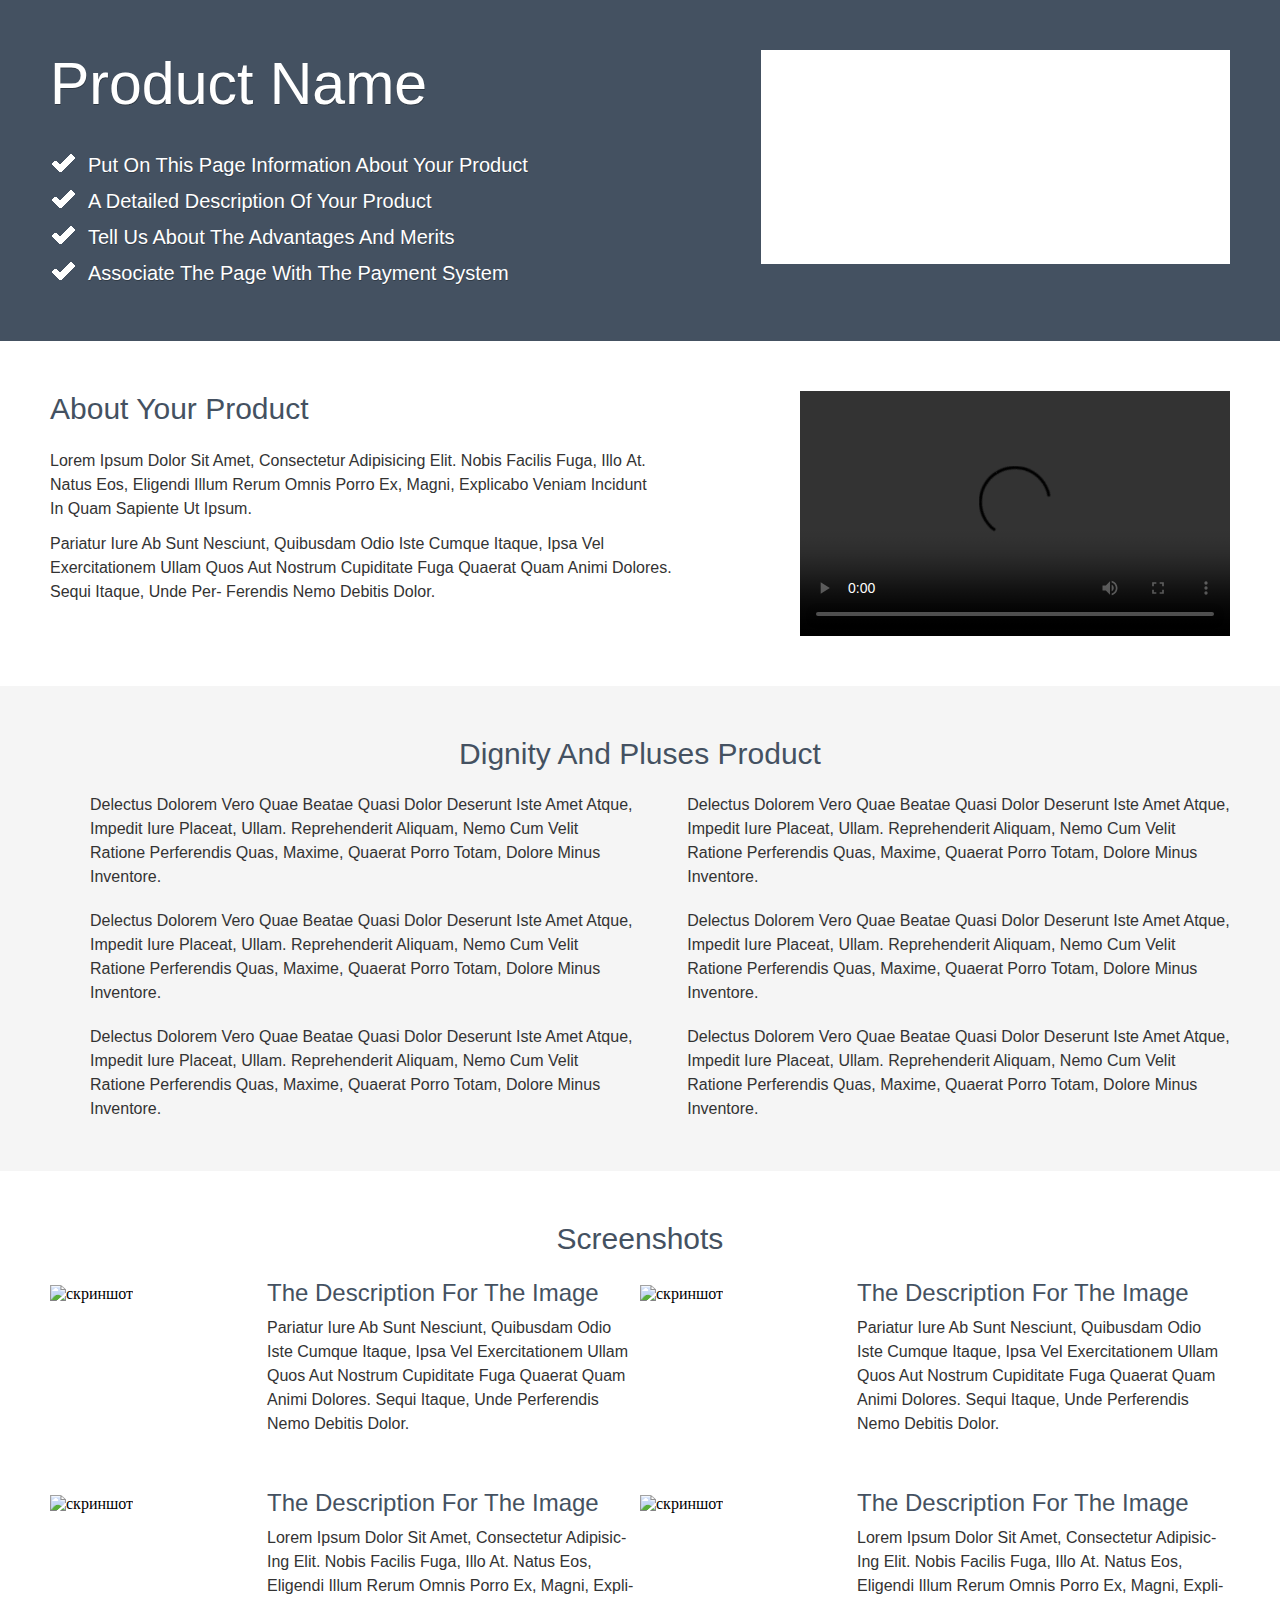
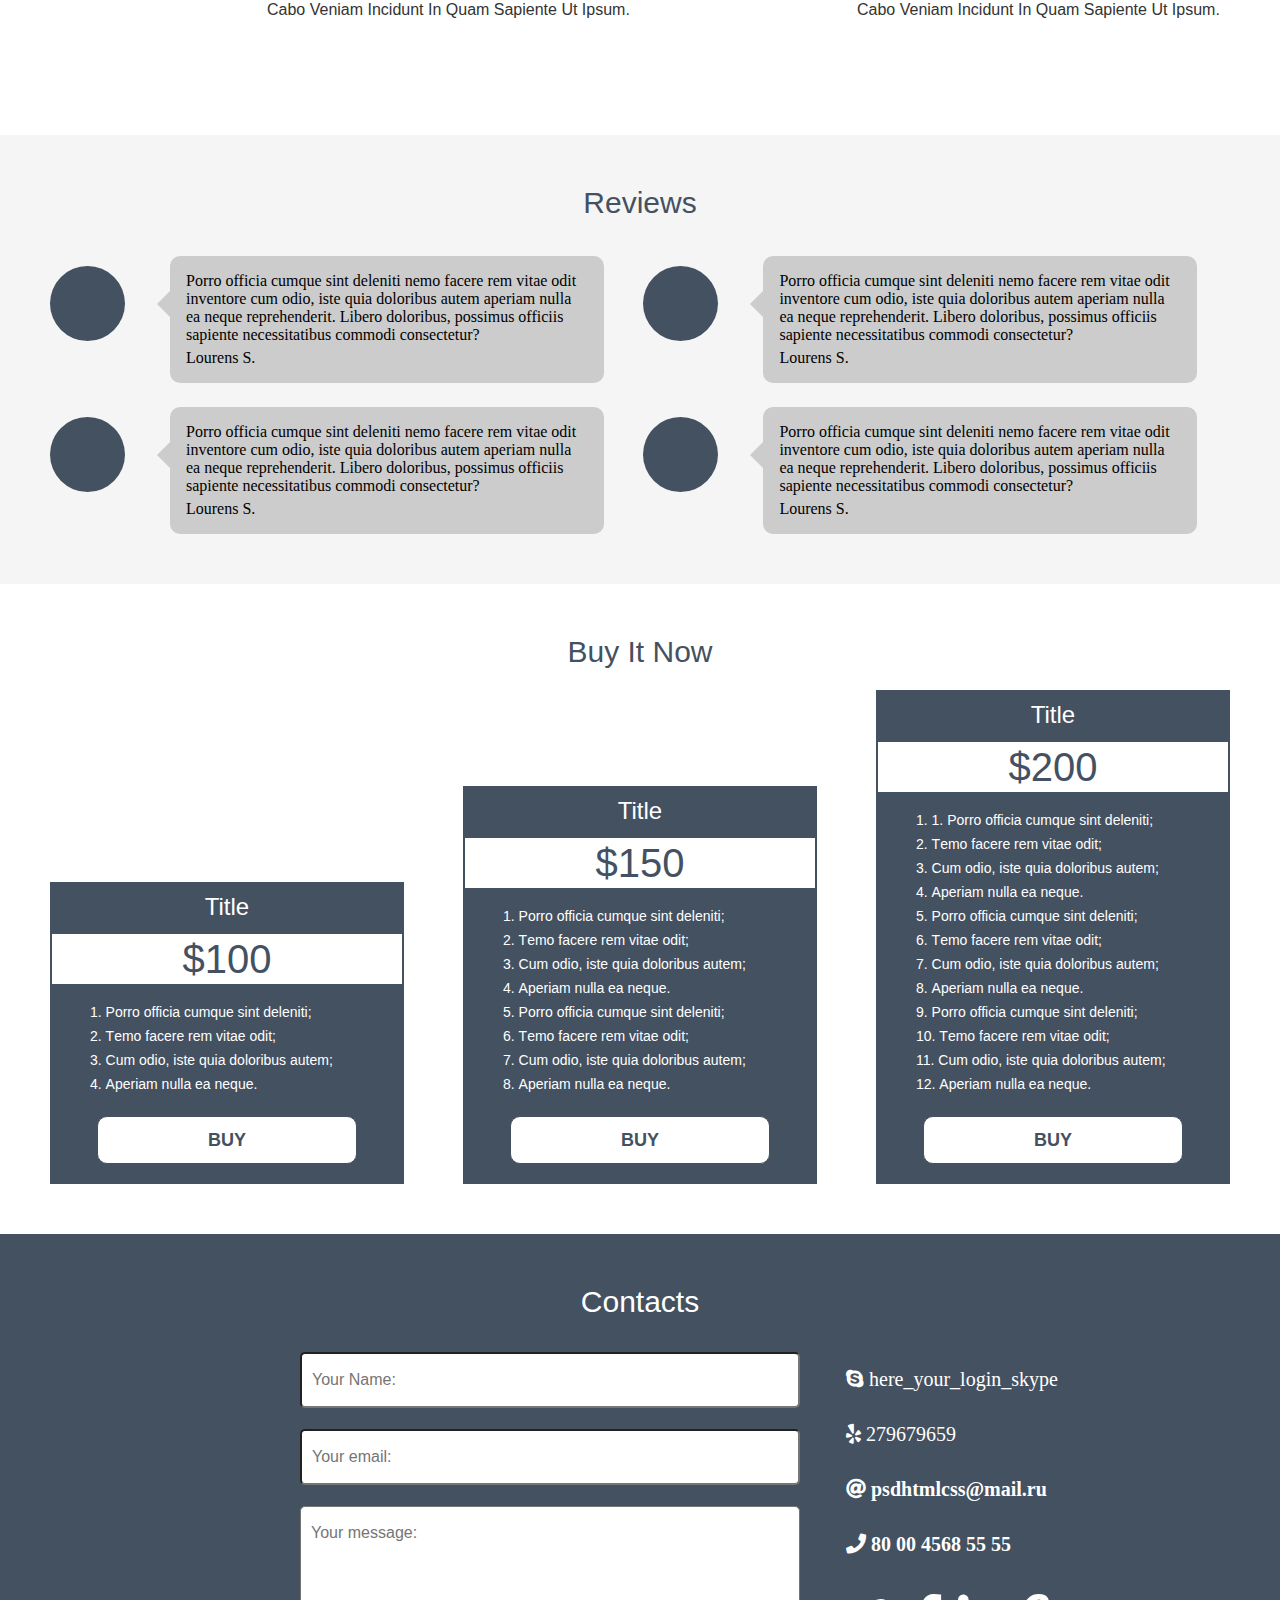
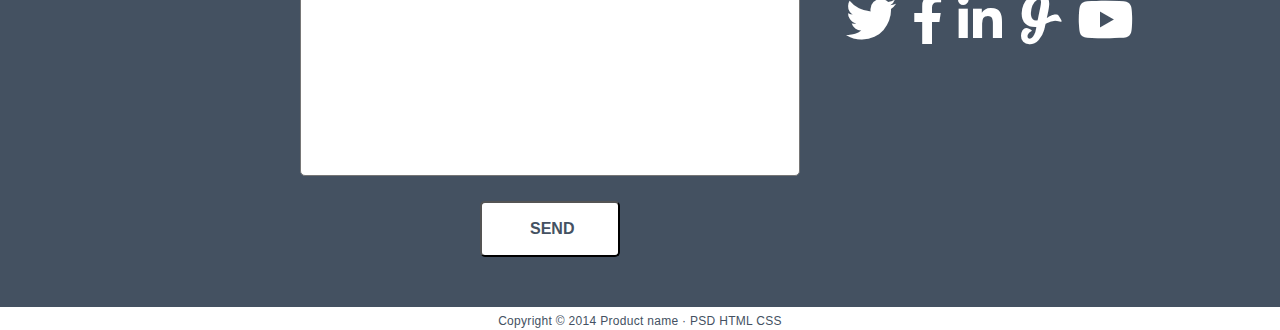
==== commit fd109c58: "макет доделан" ====
--- a/progect/index.html
+++ b/progect/index.html
@@ -7,6 +7,7 @@
     <title>Document</title>
     <link rel="stylesheet" href="css/style.css">
     <link rel="stylesheet" href="fonts/9041.ttf">
+    <link rel="stylesheet" href="fonts/Socialico.ttf">
     <link rel="stylesheet" href="fonts/fontawesome-free-5.12.0-web/css/all.min.css">
 </head>
 <body>
@@ -30,7 +31,7 @@
                 <p class="about-txt-one">Lorem ipsum dolor sit amet, consectetur adipisicing elit. Nobis facilis fuga, illo&nbsp;at. Natus eos, eligendi illum rerum omnis porro&nbsp;ex, magni, explicabo veniam incidunt in&nbsp;quam sapiente ut ipsum.</p>
                 <p class="about-txt-two">Pariatur iure ab&nbsp;sunt nesciunt, quibusdam odio iste cumque itaque, ipsa vel exercitationem ullam quos aut nostrum cupiditate fuga quaerat quam animi dolores. Sequi itaque, unde per- ferendis nemo debitis dolor.</p>
             </div>
-            <video class="about-video-product" src="https://www.youtube.com/watch?v=lkQ0LDx9jHs" controls="controls" width="430" height="245"></video>
+            <video class="about-video-product" src="https://ak.picdn.net/shutterstock/videos/32414959/preview/stock-footage-eiffel-tower-and-transportation-in-paris-with-seine-france.webm" controls="controls" width="430" height="245"></video>
         </section>
         <section class="pluses">
             <h2 class="pluses-title">Dignity and pluses product</h2>
@@ -50,31 +51,31 @@
             <div class="scrinshots-wrp">
                 <figure class="scrinshots-img">
                     <img src="img/img-scrinshot.png" alt="скриншот" width="200" height="150">
-                    <figyration class="scrinshots-txt">
+                    <figuration class="scrinshots-txt">
                         <h3>The description for the image</h3>
                         <p>Pariatur iure ab sunt nesciunt, quibusdam odio iste cumque itaque, ipsa vel exercitationem ullam quos aut nostrum cupiditate fuga quaerat quam animi dolores. Sequi itaque, unde perferendis nemo debitis dolor.</p>
-                    </figyration>
+                    </figuration>
                 </figure>
                 <figure class="scrinshots-img">
                     <img src="img/img-scrinshot.png" alt="скриншот" width="200" height="150">
-                    <figyration class="scrinshots-txt">
+                    <figuration class="scrinshots-txt">
                         <h3>The description for the image</h3>
                         <p>Pariatur iure ab sunt nesciunt, quibusdam odio iste cumque itaque, ipsa vel exercitationem ullam quos aut nostrum cupiditate fuga quaerat quam animi dolores. Sequi itaque, unde perferendis nemo debitis dolor.</p>
-                    </figyration>
+                    </figuration>
                 </figure>
                 <figure class="scrinshots-img">
                     <img src="img/img-scrinshot.png" alt="скриншот" width="200" height="150">
-                    <figyration class="scrinshots-txt">
+                    <figuration class="scrinshots-txt">
                         <h3>The description for the image</h3>
                         <p>Lorem ipsum dolor sit amet, consectetur adipisic- ing elit. Nobis facilis fuga, illo at. Natus eos, eligendi illum rerum omnis porro ex, magni, expli- cabo veniam incidunt in quam sapiente ut ipsum.</p>
-                    </figyration>
+                    </figuration>
                 </figure>
                 <figure class="scrinshots-img">
                     <img src="img/img-scrinshot.png" alt="скриншот" width="200" height="150">
-                    <figyration class="scrinshots-txt">
+                    <figuration class="scrinshots-txt">
                         <h3>The description for the image</h3>
                         <p>Lorem ipsum dolor sit amet, consectetur adipisic- ing elit. Nobis facilis fuga, illo&nbsp;at. Natus eos, eligendi illum rerum omnis porro&nbsp;ex, magni, expli- cabo veniam incidunt in&nbsp;quam sapiente ut&nbsp;ipsum.</p>
-                    </figyration>
+                    </figuration>
                 </figure>
             </div>
         </section>
@@ -118,7 +119,7 @@
             </div>
             <div class="buyitnow-price">
                 <span class="buyitnow-item-title">title</span>
-                <span class="buyitnow-item-cost">&#36;100</span>
+                <span class="buyitnow-item-cost">&#36;150</span>
                 <ol class="buyitnow-item-list">
                     <li>Porro officia cumque sint deleniti; </li>
                     <li>Тemo facere rem vitae odit;</li>
@@ -133,7 +134,7 @@
             </div>
             <div class="buyitnow-price">
                 <span class="buyitnow-item-title">title</span>
-                <span class="buyitnow-item-cost">&#36;100</span>
+                <span class="buyitnow-item-cost">&#36;200</span>
                 <ol class="buyitnow-item-list">
                     <li>1. Porro officia cumque sint deleniti;</li>
                     <li>Тemo facere rem vitae odit;</li>
@@ -154,37 +155,37 @@
         </main>
         <footer class="footer">
             <h2 class="footer-title">contacts</h2>
-            <form action="#" class="form" method="post">
-                <fieldset>
-                    <input id="fio" type="text" placeholder="Your name:" required>
-                    <input id="email" type="email" required placeholder="Your email:">
-                    <textarea name="textarea" id="txt" cols="30" rows="10" placeholder="Your message:"></textarea>
-                    <input type="submit" value="send">
-                </fieldset>
-                <div class="footer-wrp">
-                    <ul class="footer-contacts-list">
-                        <li class="footer-contacts-list-item">
-                            <a href="#"><i class="fab fa-skype">here_your_login_skype</i></a>
-                        </li>
-                        <li class="footer-contacts-list-item">
-                            <a href="#"><i class="fab fa-yelp">279679659</i></a>
-                        </li>
-                        <li class="footer-contacts-list-item">
-                            <a href="#"><i class="fas fa-at">psdhtmlcss@mail.ru</i></a>
-                        </li>
-                        <li class="footer-contacts-list-item">
-                            <a href="#"><i class="fas fa-phone">80 00 4568 55 55</i></a>
-                        </li>
-                    </ul>
-                    <div class="footer-icons">
-                        <a href="#"></a>
-                        <a href="#"></a>
-                        <a href="#"></a>
-                        <a href="#"></a>
-                    </div>
+            <form action="#" class="footer-form" method="post">
+                <input id="fio" type="text" placeholder="Your name:" required>
+                <input id="email" type="email" required placeholder="Your email:">
+                <textarea name="textarea" id="txt" cols="30" rows="10" placeholder="Your message:"></textarea>
+                <input id="btn" type="submit" value="send">
+            </form>
+            <div class="footer-wrp">
+                <ul class="footer-contacts-list">
+                    <li class="footer-contacts-list-item">
+                        <a href="#"><i class="fab fa-skype">&nbsp;here_your_login_skype</i></a>
+                    </li>
+                    <li class="footer-contacts-list-item">
+                        <a href="#"><i class="fab fa-yelp">&nbsp;279679659</i></a>
+                    </li>
+                    <li class="footer-contacts-list-item">
+                        <a href="#"><i class="fas fa-at">&nbsp;psdhtmlcss@mail.ru</i></a>
+                    </li>
+                    <li class="footer-contacts-list-item">
+                        <a href="#"><i class="fas fa-phone">&nbsp;80 00 4568 55 55</i></a>
+                    </li>
+                </ul>
+                <div class="footer-icons">
+                    <a href="#"><i class="fab fa-twitter"></i></a>
+                    <a href="#"><i class="fab fa-facebook-f"></i></a>
+                    <a href="#"><i class="fab fa-linkedin-in"></i></a>
+                    <a href="#"><i class="fab fa-glide-g"></i></a>
+                    <a href="#"><i class="fab fa-youtube"></i></a>
                 </div>
-            </form>
+            </div>
         </footer>
+        <span class="copyright">Copyright © 2014 Product name · PSD HTML CSS</span>
     </div>
 </body>
 </html>--- a/progect/css/style.css
+++ b/progect/css/style.css
@@ -77,8 +77,10 @@
     float: right;
 }
 .content {
+    float: left;
     width: 100%;
     min-height: 1673px;
+    box-sizing: border-box;
 }
 .content:after {
     content: "";
@@ -93,6 +95,12 @@
     background-color: #ffffff;
     padding: 50px;
     box-sizing: border-box;
+}
+.about::after {
+    content: "";
+    display: block;
+    width: 100%;
+    clear: both;
 }
 .about-wrp {
     width: 640px;
@@ -149,6 +157,12 @@
     min-height: 350px;
     float: left;
     box-sizing: border-box;
+}
+.pluses::after {
+    content: "";
+    display: block;
+    width: 100%;
+    clear: both;
 }
 .pluses-title {
     text-transform: capitalize;
@@ -202,7 +216,7 @@
     color: #333333;
 }
 .pluses-list-item {
-    padding: 0px 0 20px 0;
+    margin: 0 0 20px 0;
     position: relative;
 }
 .pluses-list-item:last-child {
@@ -232,6 +246,12 @@
     padding: 50px;
     box-sizing: border-box;
 }
+.scrinshots::after {
+    content: "";
+    display: block;
+    width: 100%;
+    clear: both;
+}
 .scrinshots-title {
     text-transform: capitalize;
     margin: 0;
@@ -254,10 +274,14 @@
     float: left;
 }
 .scrinshots-img {
-    margin: 0;
+    margin: 0 0 20px 0;
     float: left;
     width: 590px;
     min-height: 190px;
+}
+.scrinshots-img:nth-child(3),
+.scrinshots-img:nth-child(4) {
+    margin: 0;
 }
 .scrinshots-txt {
     margin: -7px 0 0 0;
@@ -299,6 +323,12 @@
     width: 100%;
     background-color: #f5f5f5;
 }
+.reviews::after {
+    content: "";
+    display: block;
+    width: 100%;
+    clear: both;
+}
 .reviews-title {
     text-transform: capitalize;
     margin: 0 0 35px 0;
@@ -317,7 +347,9 @@
     width: 100%;
     min-height: 266px;
     margin: 0;
-    float: left;
+    display: flex;
+    flex-wrap: wrap;
+    justify-content: space-between;
 }
 .review-elements {
     float: right;
@@ -341,16 +373,18 @@
     height: 75px;
     position: absolute;
     top: 10px;
-    left: -38px;
-    background-image: url("../img/userpic.png");
+    left: 0;
+    background: #445161;
+    border-radius: 50%;
 }
 .review-elements p {
     width: 434px;
-    margin: 0 0 0 55px;
+    margin: 0 0 0 120px;
     padding: 16px;
     background-color: #ccc;
     border-radius: 10px;
     position: relative;
+    box-sizing: border-box;
 }
   
 .review-elements p:before {
@@ -368,11 +402,20 @@
     margin: 5px 0 0 0;
 }
 .buyitnow {
-    min-width: 656px;
+    float: left;
+    width: 100%;
     padding: 50px;
+    box-sizing: border-box;
     display: flex;
     flex-wrap: wrap;
     align-items: flex-end;
+    justify-content: space-between;
+}
+.buyitnow::after {
+    content: "";
+    display: block;
+    width: 100%;
+    clear: both;
 }
 .buyitnow-title {
     margin: 0 0 20px 0;
@@ -411,6 +454,7 @@
     line-height: 30px;
     letter-spacing: normal;
     color: #ffffff;
+    box-sizing: border-box;
 }
 .buyitnow-item-cost {
     display: block;
@@ -473,3 +517,187 @@
     color: #445161;
     border: 1px solid #445161;
 }
+.footer {
+    float: left;
+    width: 100%;
+    background-color: #445161;
+    padding: 50px;
+    box-sizing: border-box;
+}
+.footer::after {
+    content: "";
+    display: block;
+    width: 100%;
+    clear: both;
+}
+.footer-title {
+    display: block;
+    margin: 0 auto 32px auto;
+    text-transform: capitalize;
+    text-align: center;
+    font-family: Arial;
+    font-size: 30px;
+    font-weight: normal;
+    font-stretch: normal;
+    font-style: normal;
+    line-height: 36px;
+    letter-spacing: normal;
+    color: #ffffff;
+}
+.footer-form {
+    float: left;
+    width: 500px;
+    min-height: 354px;
+    margin: 0 0 0 250px;
+}
+#fio {
+    box-sizing: border-box;
+    width: 100%;
+    border-radius: 5px;
+    background-color: #ffffff;
+    padding: 14px 10px;
+    font-family: Arial;
+    font-size: 16px;
+    font-weight: normal;
+    font-stretch: normal;
+    font-style: normal;
+    line-height: 24px;
+    letter-spacing: normal;
+    text-align: left;
+    color: #445162;
+    text-transform: capitalize;
+}
+#fio:focus {
+    border: 2px solid #000000;
+    box-sizing: border-box;
+}
+#email:focus {
+    border: 2px solid #000000;
+    box-sizing: border-box;
+}
+#email {
+    box-sizing: border-box;
+    width: 100%;
+    border-radius: 5px;
+    background-color: #ffffff;
+    padding: 14px 10px;
+    font-family: Arial;
+    font-size: 16px;
+    font-weight: normal;
+    font-stretch: normal;
+    font-style: normal;
+    line-height: 24px;
+    letter-spacing: normal;
+    text-align: left;
+    color: #445162;
+    margin: 21px 0 0 0;
+}
+#txt {
+    box-sizing: border-box;
+    width: 100%;
+    resize: none;
+    min-width: 170px;
+    border-radius: 5px;
+    padding: 14px 10px;
+    font-family: Arial;
+    font-size: 16px;
+    font-weight: normal;
+    font-stretch: normal;
+    font-style: normal;
+    line-height: 24px;
+    letter-spacing: normal;
+    text-align: left;
+    color: #445162;
+    margin: 21px 0 21px 0;
+}
+#txt:focus {
+    border: 2px solid #000000;
+    box-sizing: border-box;
+}
+#btn {
+    background-color: #ffffff;
+    border-radius: 5px;
+    padding: 14px 48px;
+    width: 140px;
+    margin: 0 auto;
+    display: block;
+    font-family: Arial;
+    font-size: 16px;
+    font-weight: bold;
+    font-stretch: normal;
+    font-style: normal;
+    line-height: 24px;
+    letter-spacing: normal;
+    text-align: center;
+    color: #445162;
+    text-transform: uppercase;
+}
+#btn:hover {
+    background-color: #445162;
+    color: #ffffff;
+}
+#btn:active {
+    background-color: #ffffff;
+    color: #445162;
+}
+.footer-wrp {
+    min-width: 240px;
+    min-height: 230px;
+    float: left;
+    margin: 0 0 0 46px;
+}
+.footer-contacts-list {
+    text-decoration: none;
+    list-style-type: none;
+    padding: 0;
+    margin: 0;
+}
+.footer-contacts-list-item a{
+    font-family: Arial;
+    font-size: 20px;
+    font-weight: normal;
+    font-stretch: normal;
+    font-style: normal;
+    line-height: 55px;
+    letter-spacing: normal;
+    text-align: left;
+    color: #ffffff;
+}
+.footer-icons {
+    padding: 0;
+    margin: 22px 0 0 0;
+}
+.footer-icons a {
+    text-decoration: none;
+    font-size: 50px;
+    font-weight: normal;
+    font-stretch: normal;
+    font-style: normal;
+    line-height: 24px;
+    letter-spacing: 11.5px;
+    text-align: left;
+    color: #ffffff;
+}
+.copyright {
+    float: left;
+    background-color: #ffffff;
+    width: 100%;
+    display: block;
+    text-align: center;
+    font-family: Arial;
+    font-size: 12px;
+    font-weight: normal;
+    font-stretch: normal;
+    font-style: normal;
+    line-height: 8px;
+    letter-spacing: 0.3px;
+    color: #445162;
+    padding: 10px 0 5px 0;
+}
+
+
+
+
+
+
+
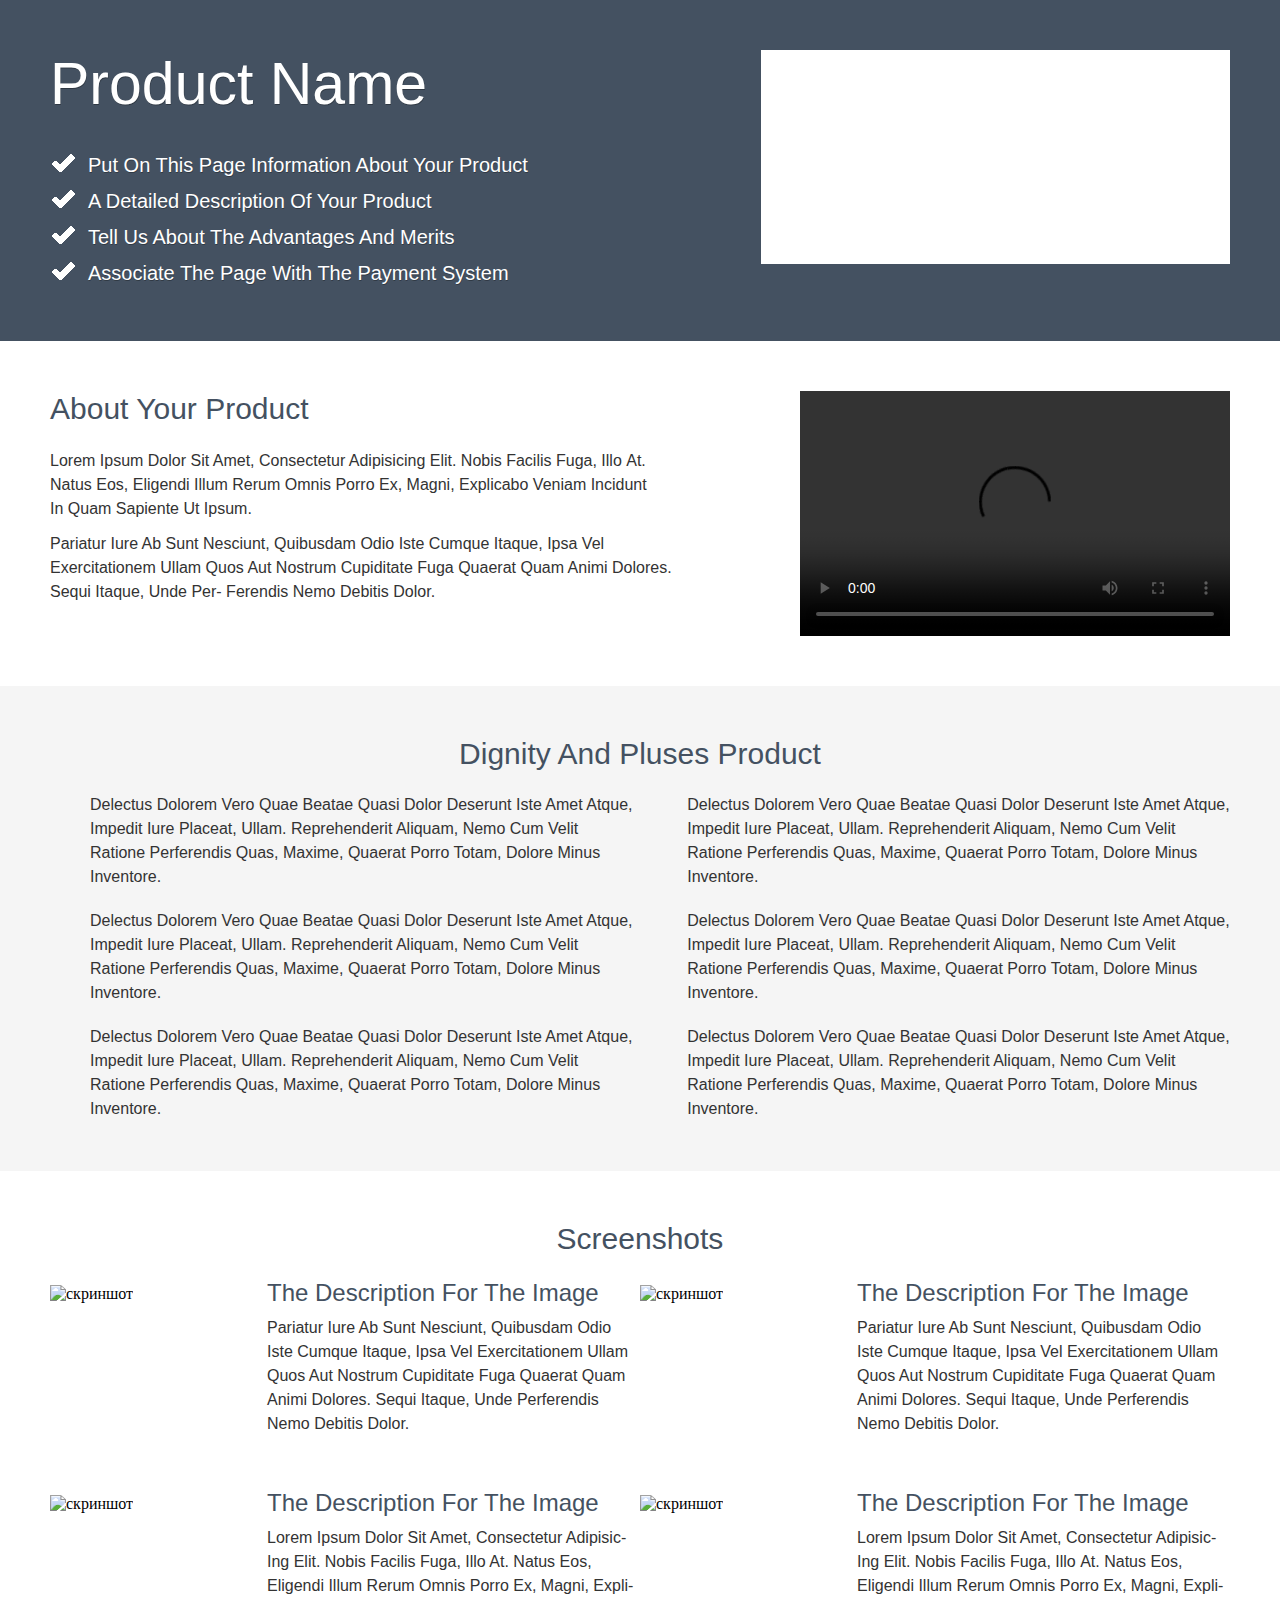
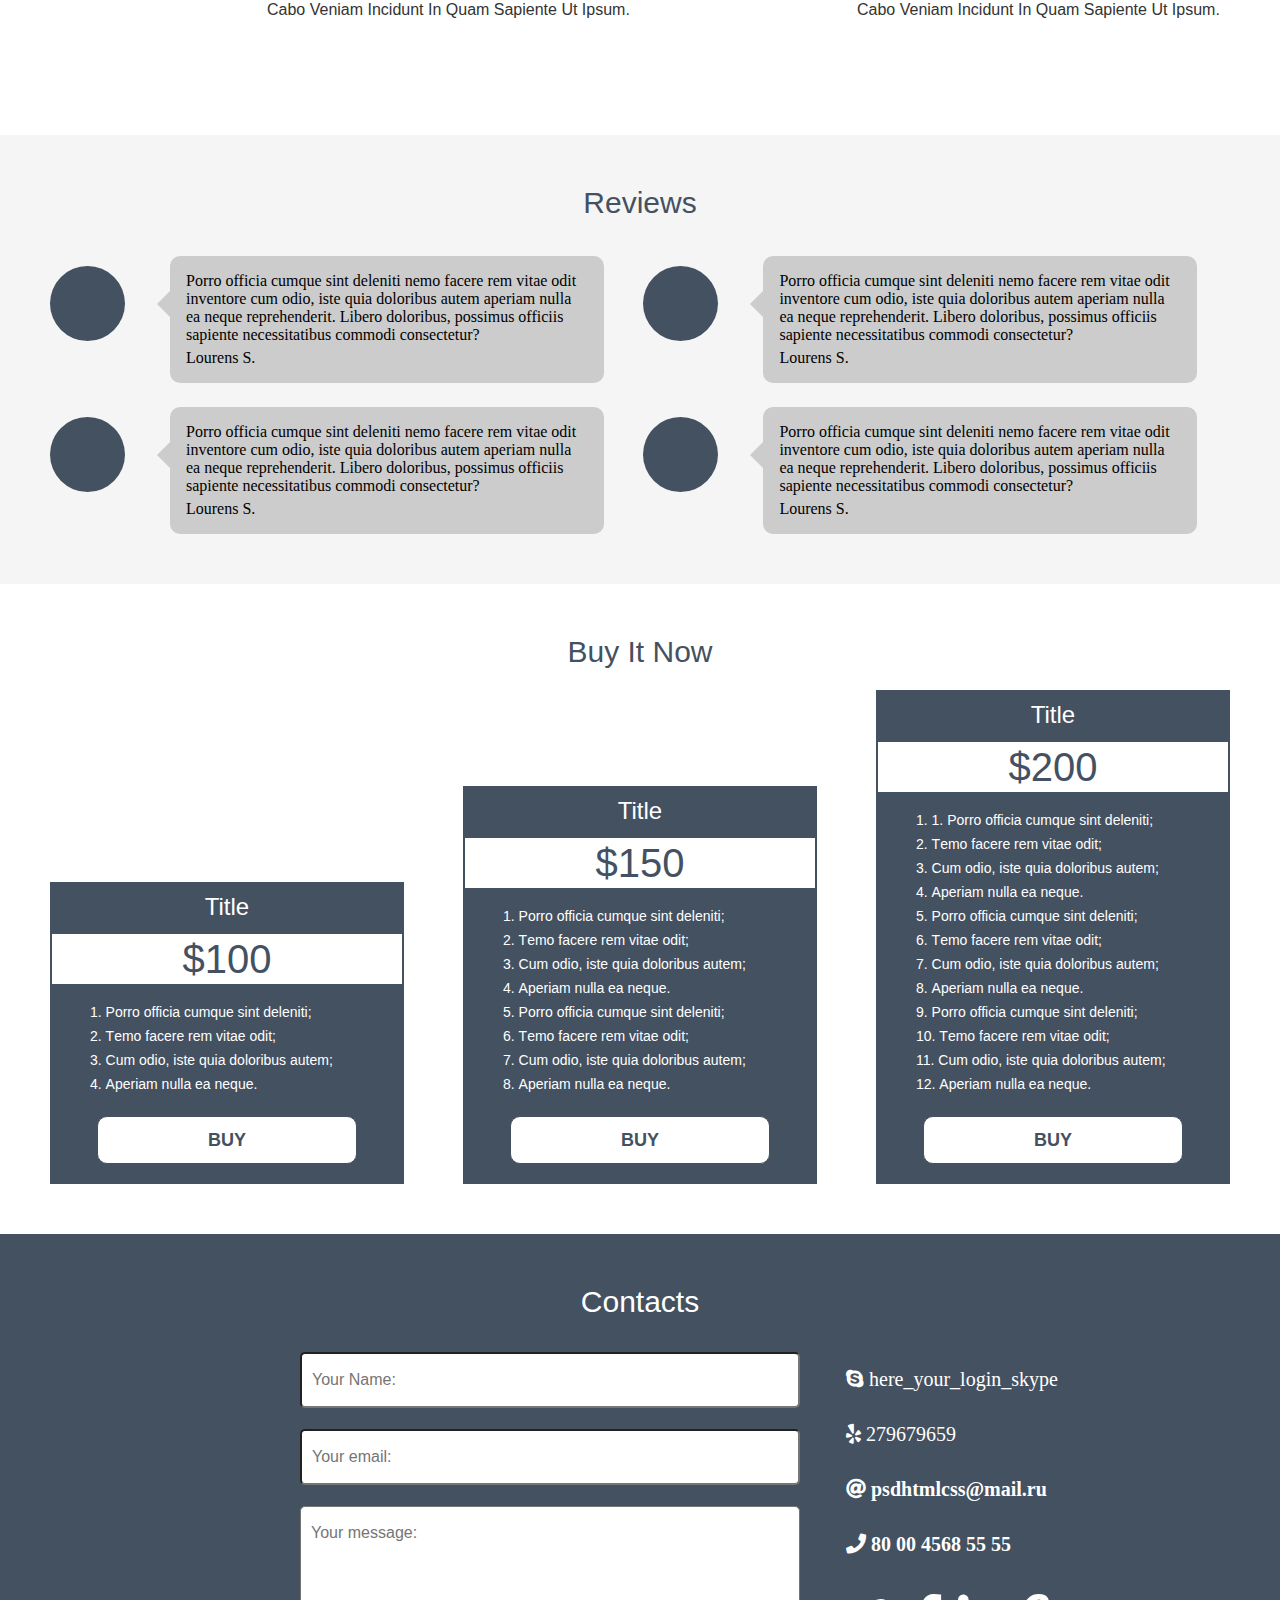
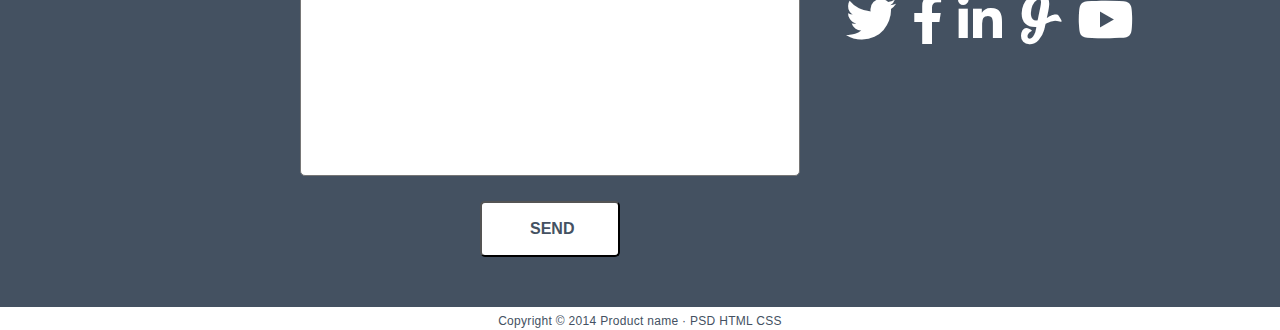
==== commit 889665dd: "макет доделан" ====
--- a/progect/index.html
+++ b/progect/index.html
@@ -7,7 +7,6 @@
     <title>Document</title>
     <link rel="stylesheet" href="css/style.css">
     <link rel="stylesheet" href="fonts/9041.ttf">
-    <link rel="stylesheet" href="fonts/Socialico.ttf">
     <link rel="stylesheet" href="fonts/fontawesome-free-5.12.0-web/css/all.min.css">
 </head>
 <body>
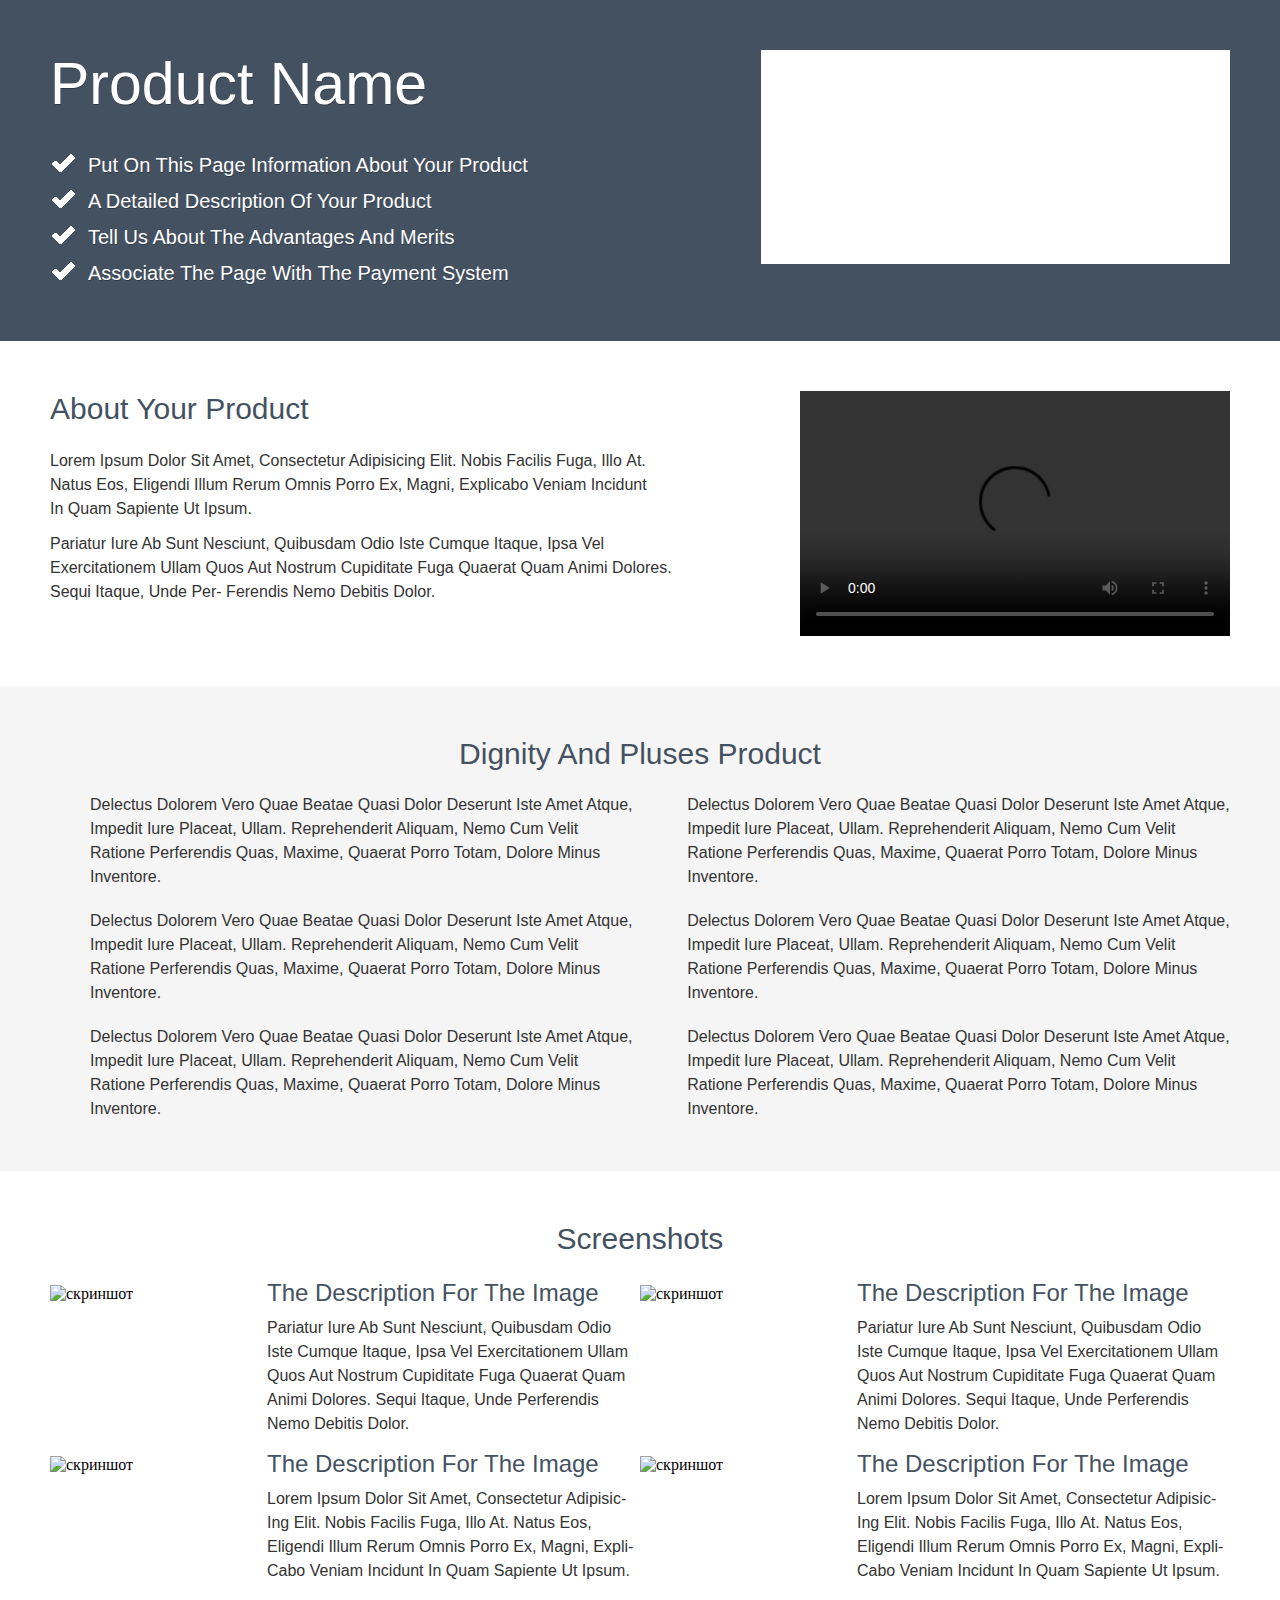
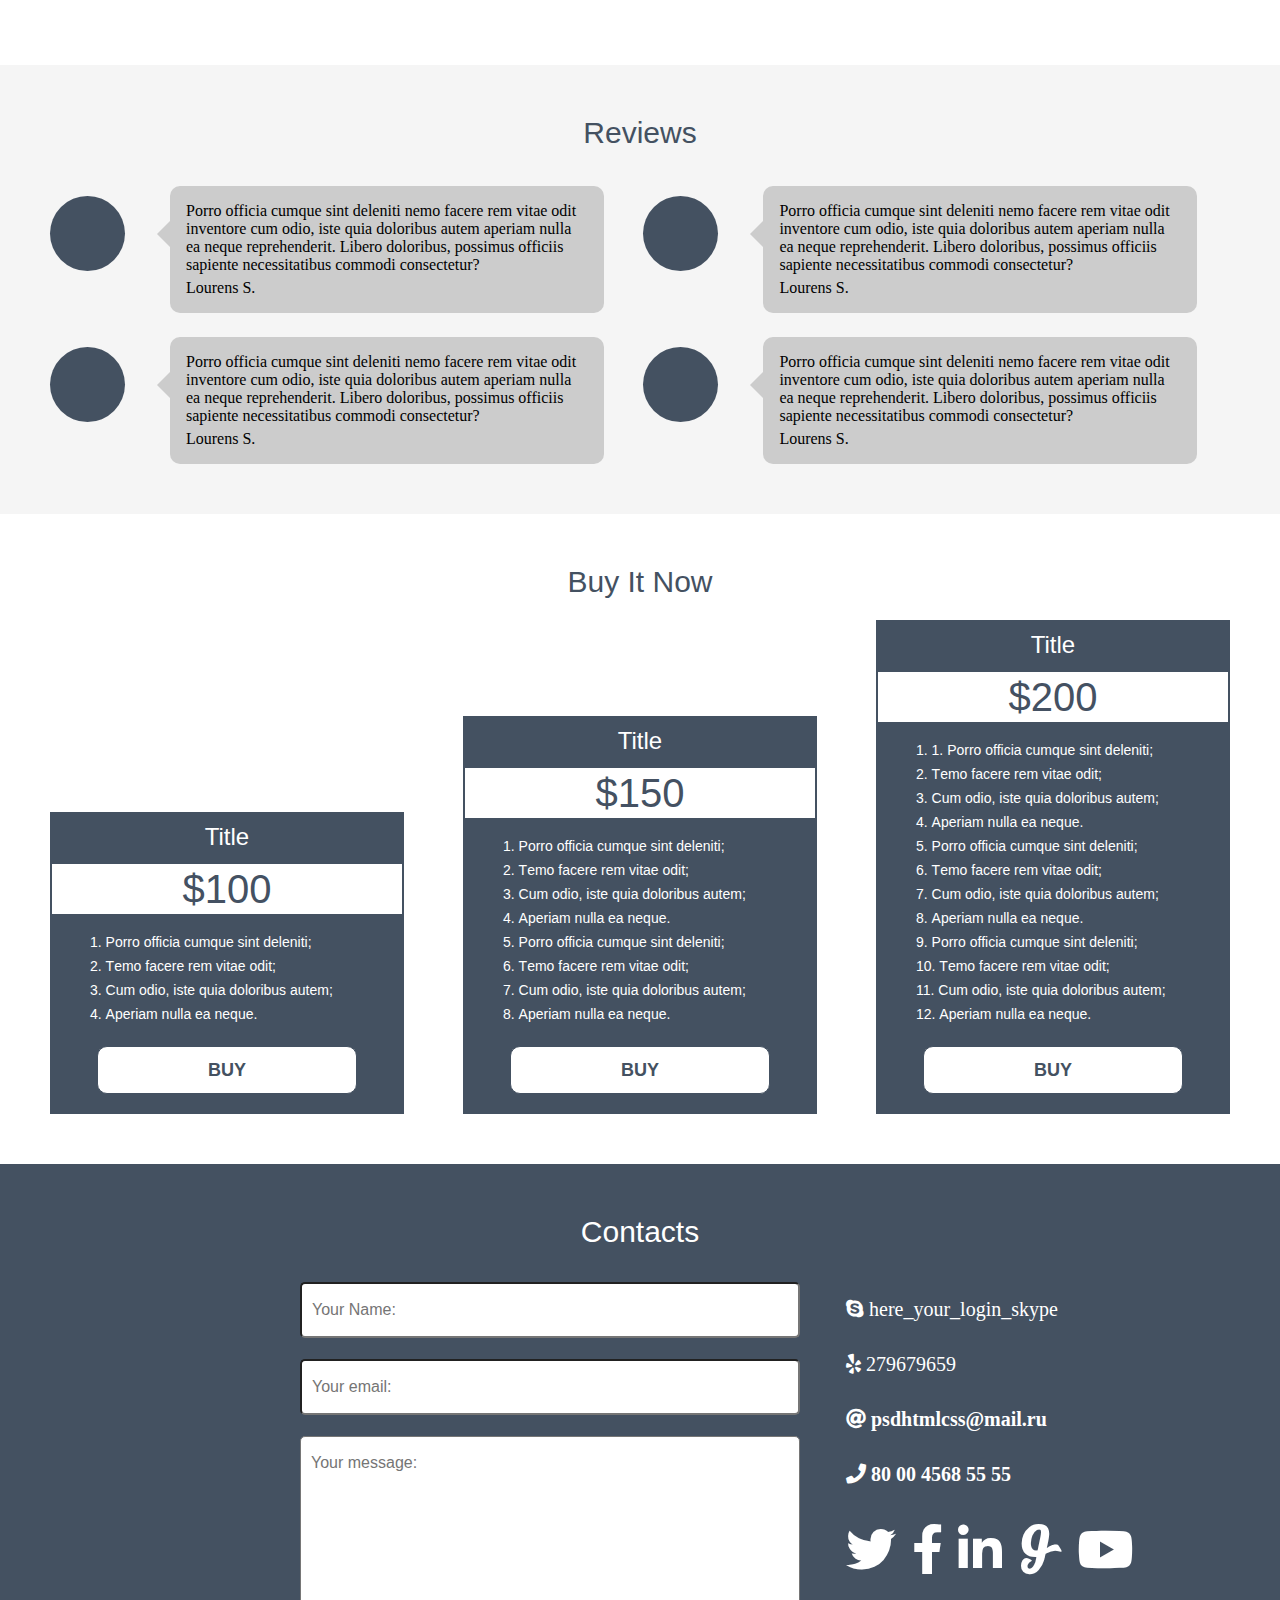
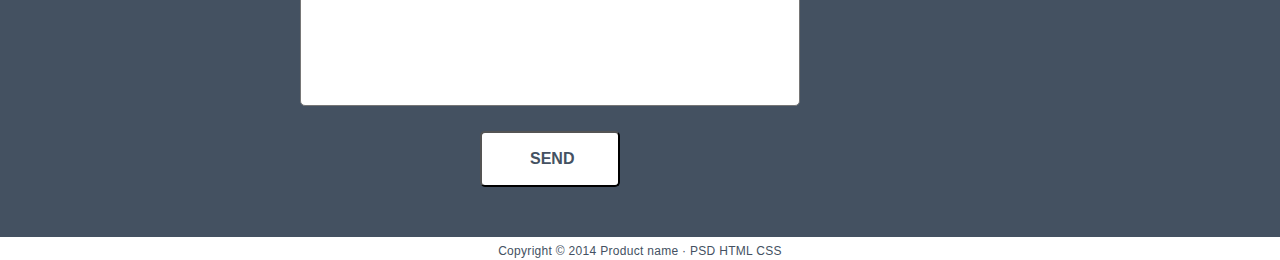
==== commit 41fac61b: "Merge pull request #7 from NIKOLAY-DRALOV/folder" ====
--- a/progect/index.html
+++ b/progect/index.html
@@ -30,7 +30,7 @@
                 <p class="about-txt-one">Lorem ipsum dolor sit amet, consectetur adipisicing elit. Nobis facilis fuga, illo&nbsp;at. Natus eos, eligendi illum rerum omnis porro&nbsp;ex, magni, explicabo veniam incidunt in&nbsp;quam sapiente ut ipsum.</p>
                 <p class="about-txt-two">Pariatur iure ab&nbsp;sunt nesciunt, quibusdam odio iste cumque itaque, ipsa vel exercitationem ullam quos aut nostrum cupiditate fuga quaerat quam animi dolores. Sequi itaque, unde per- ferendis nemo debitis dolor.</p>
             </div>
-            <video class="about-video-product" src="https://ak.picdn.net/shutterstock/videos/32414959/preview/stock-footage-eiffel-tower-and-transportation-in-paris-with-seine-france.webm" controls="controls" width="430" height="245"></video>
+            <video class="about-video-product" src="video/Down_by_the_River.mp4" controls="controls" width="430" height="245"></video>
         </section>
         <section class="pluses">
             <h2 class="pluses-title">Dignity and pluses product</h2>
@@ -82,22 +82,34 @@
             <h2 class="reviews-title">reviews</h2>
             <div class="reviews-wrp">
                 <div class="review-elements">
-                    <p>Porro officia cumque sint deleniti nemo facere rem vitae odit inventore cum odio, iste quia doloribus autem aperiam nulla ea neque reprehenderit. Libero doloribus, possimus officiis sapiente necessitatibus commodi consectetur?
-                    <span>Lourens S.</span>
-                    </p>
-                </div>
-                <div class="review-elements">
-                    <p>Porro officia cumque sint deleniti nemo facere rem vitae odit inventore cum odio, iste quia doloribus autem aperiam nulla ea neque reprehenderit. Libero doloribus, possimus officiis sapiente necessitatibus commodi consectetur?
-                    <span>Lourens S.</span>
-                    </p>
-                </div>
-                <div class="review-elements">
-                    <p>Porro officia cumque sint deleniti nemo facere rem vitae odit inventore cum odio, iste quia doloribus autem aperiam nulla ea neque reprehenderit. Libero doloribus, possimus officiis sapiente necessitatibus commodi consectetur?
-                    <span>Lourens S.</span>
-                    </p>
-                </div>
-                <div class="review-elements">
-                    <p>Porro officia cumque sint deleniti nemo facere rem vitae odit inventore cum odio, iste quia doloribus autem aperiam nulla ea neque reprehenderit. Libero doloribus, possimus officiis sapiente necessitatibus commodi consectetur?
+                    <p>Porro officia cumque sint deleniti nemo facere rem vitae odit 
+                       inventore cum odio, iste quia doloribus autem aperiam nulla 
+                       ea neque reprehenderit. Libero doloribus, possimus officiis 
+                       sapiente necessitatibus commodi consectetur?
+                    <span>Lourens S.</span>
+                    </p>
+                </div>
+                <div class="review-elements">
+                    <p>Porro officia cumque sint deleniti nemo facere rem vitae odit
+                       inventore cum odio, iste quia doloribus autem aperiam nulla 
+                       ea neque reprehenderit. Libero doloribus, possimus officiis 
+                       sapiente necessitatibus commodi consectetur?
+                    <span>Lourens S.</span>
+                    </p>
+                </div>
+                <div class="review-elements">
+                    <p>Porro officia cumque sint deleniti nemo facere rem vitae odit 
+                       inventore cum odio, iste quia doloribus autem aperiam nulla
+                       ea neque reprehenderit. Libero doloribus, possimus officiis
+                       sapiente necessitatibus commodi consectetur?
+                    <span>Lourens S.</span>
+                    </p>
+                </div>
+                <div class="review-elements">
+                    <p>Porro officia cumque sint deleniti nemo facere rem vitae odit 
+                       inventore cum odio, iste quia doloribus autem aperiam nulla ea
+                       neque reprehenderit. Libero doloribus, possimus officiis sapiente 
+                       necessitatibus commodi consectetur?
                     <span>Lourens S.</span>
                     </p>
                 </div>
@@ -184,7 +196,7 @@
                 </div>
             </div>
         </footer>
-        <span class="copyright">Copyright © 2014 Product name · PSD HTML CSS</span>
+        <span class="copyright">Copyright &copy; 2014 Product name · PSD HTML CSS</span>
     </div>
 </body>
 </html>--- a/progect/css/style.css
+++ b/progect/css/style.css
@@ -277,7 +277,6 @@
     margin: 0 0 20px 0;
     float: left;
     width: 590px;
-    min-height: 190px;
 }
 .scrinshots-img:nth-child(3),
 .scrinshots-img:nth-child(4) {
